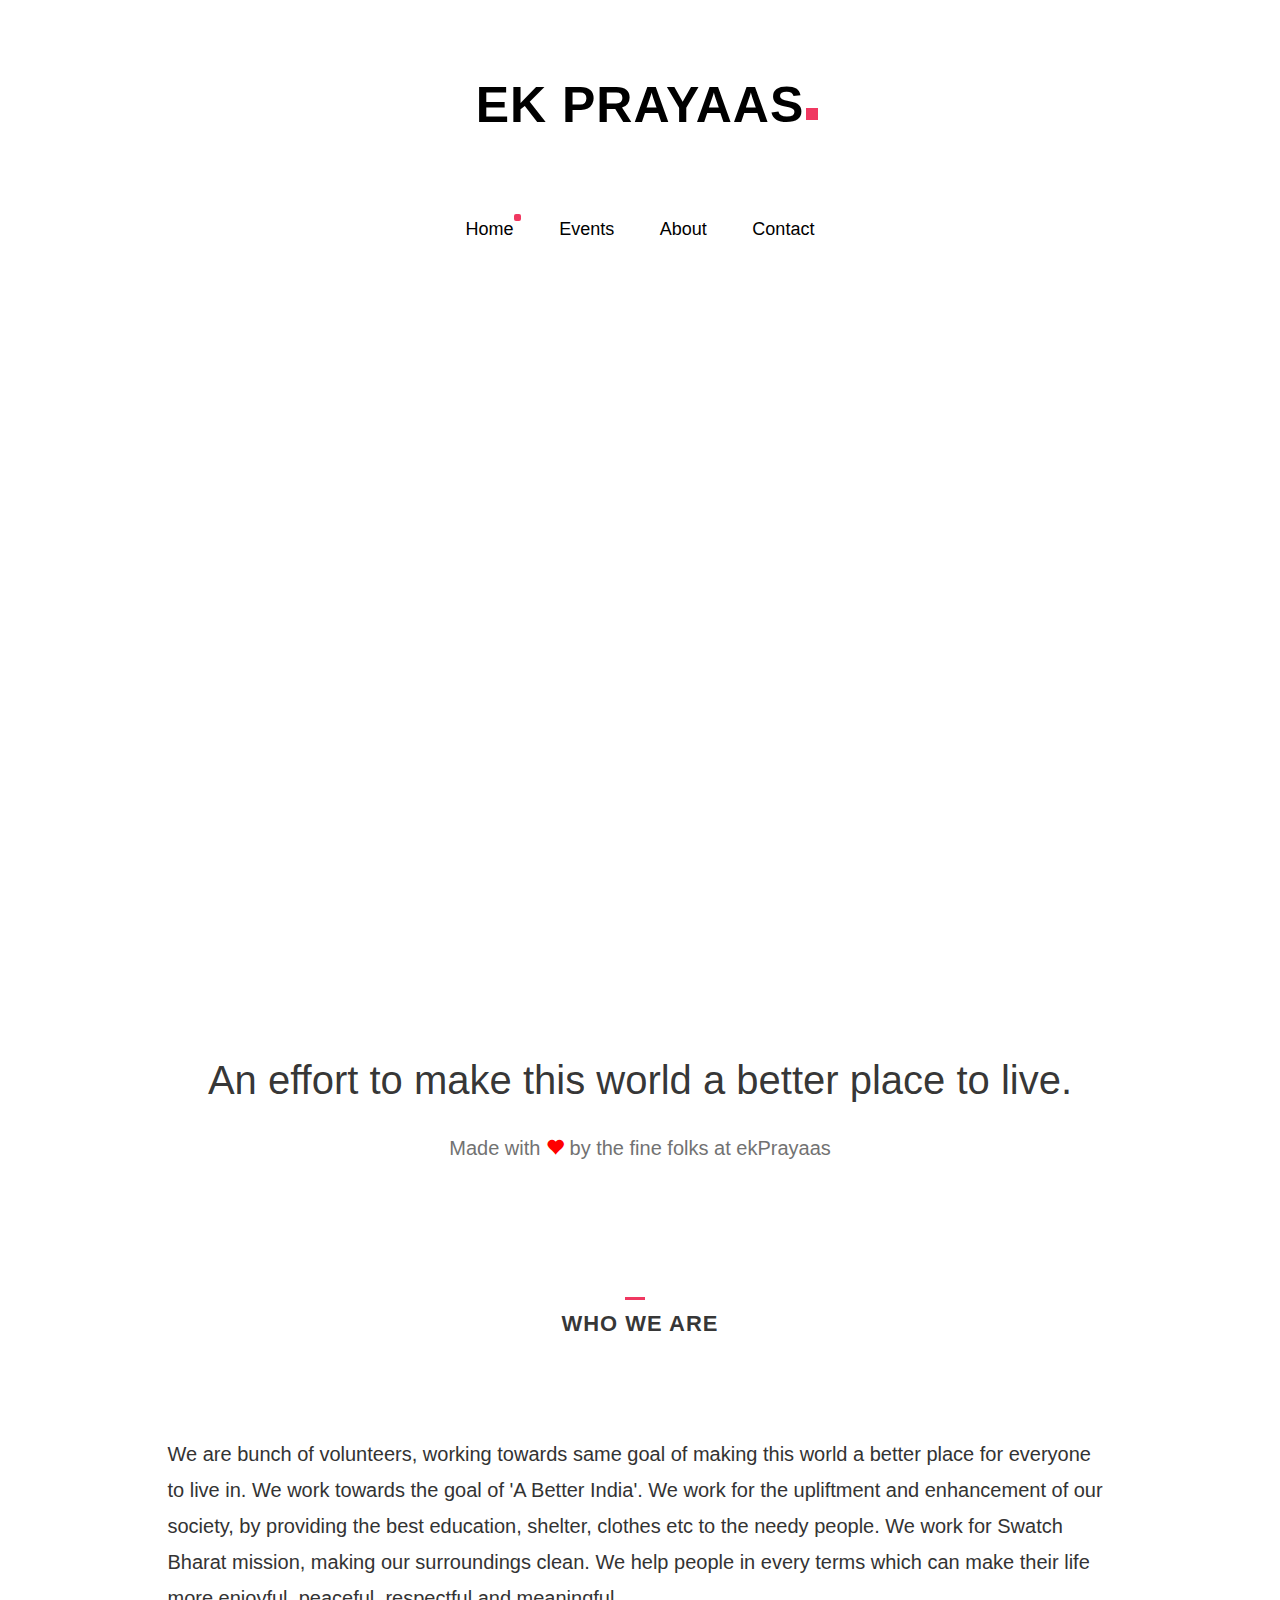
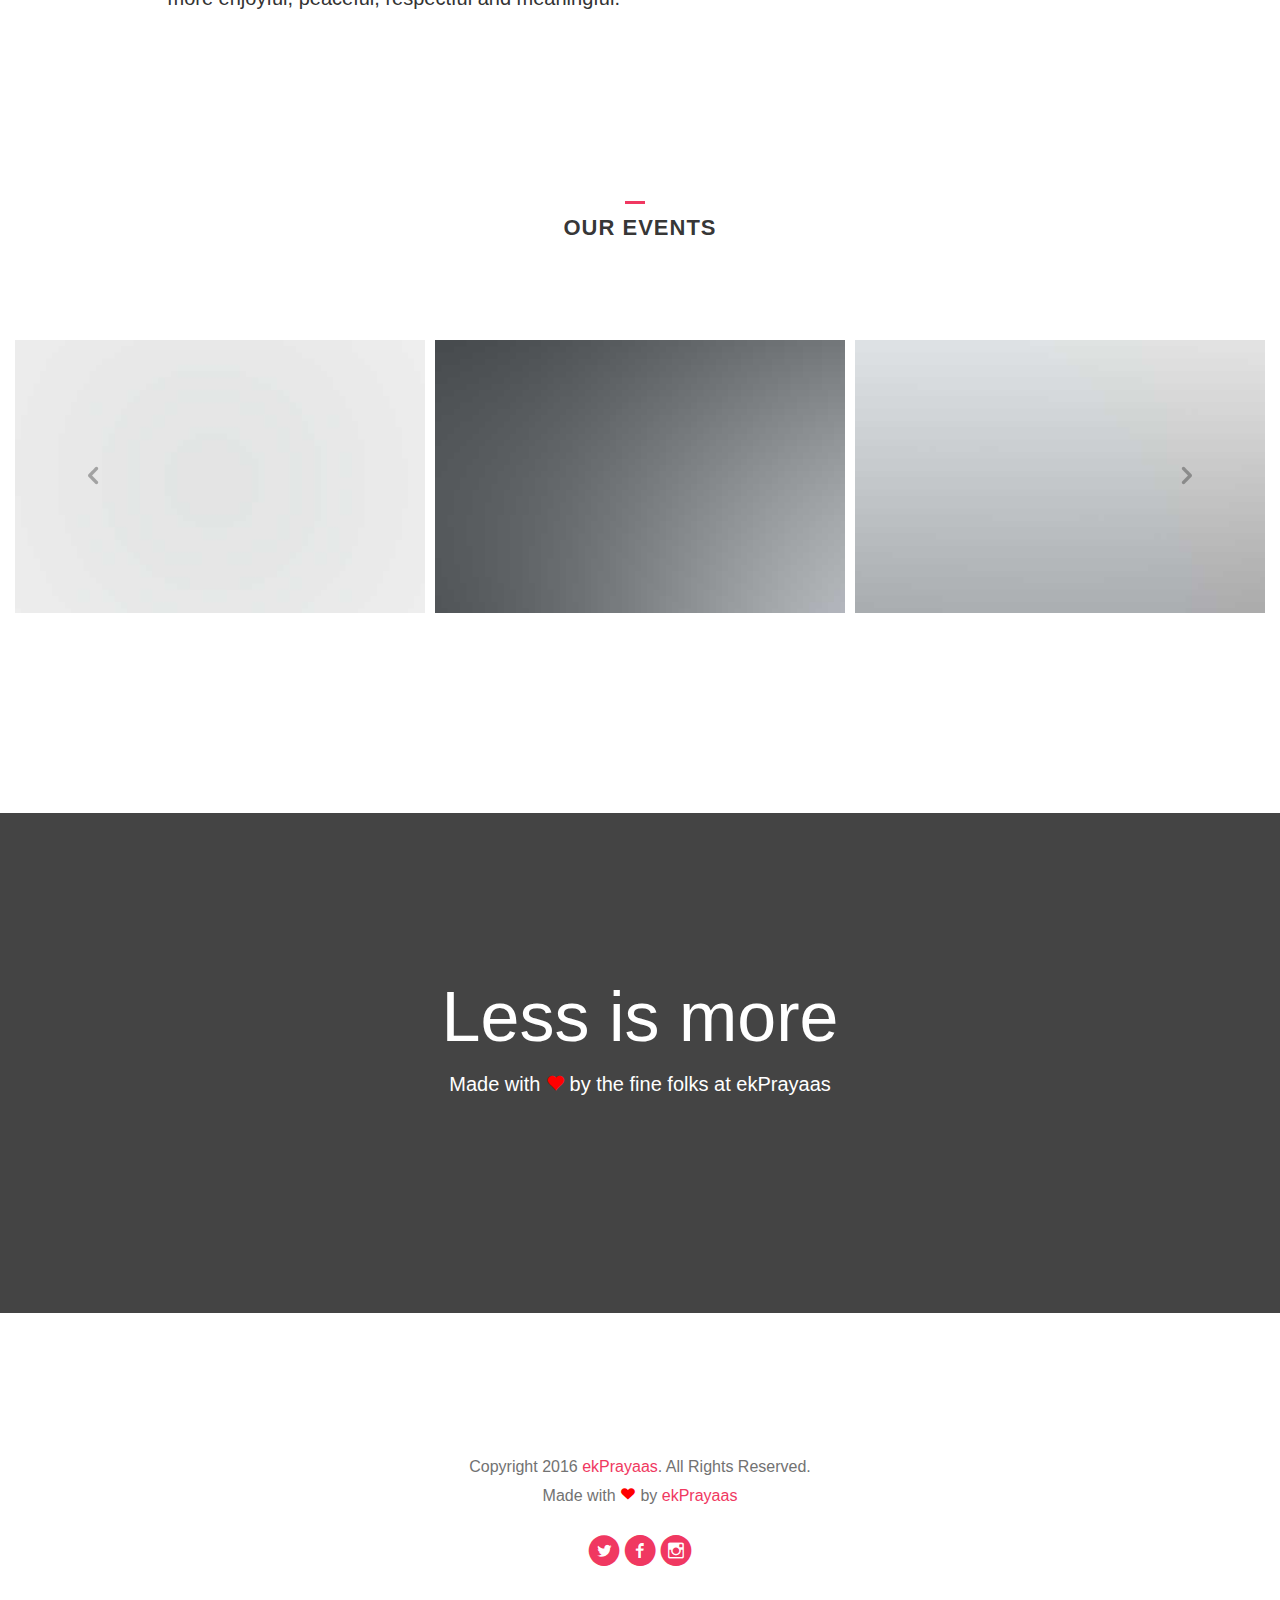
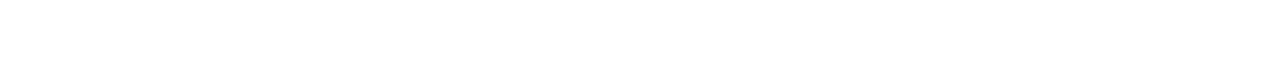
==== index.html @ 781385af "BAsic templating First Commit :D" ====
<!DOCTYPE html>
<!--[if lt IE 7]>      <html class="no-js lt-ie9 lt-ie8 lt-ie7"> <![endif]-->
<!--[if IE 7]>         <html class="no-js lt-ie9 lt-ie8"> <![endif]-->
<!--[if IE 8]>         <html class="no-js lt-ie9"> <![endif]-->
<!--[if gt IE 8]><!--> <html class="no-js"> <!--<![endif]-->
	<head>
	<meta charset="utf-8">
	<meta http-equiv="X-UA-Compatible" content="IE=edge">
	<title>Ek prayaas &mdash; An initiative by we and you.</title>
	<meta name="viewport" content="width=device-width, initial-scale=1">
	<meta name="description" content="Ek Prayaas- An initiatiive by we and you" />
	<meta name="keywords" content="ngo, pryaas, helping hands" />
	<meta name="author" content="Shilpi Agrawal" />


	<!-- Facebook and Twitter integration -->
	<meta property="og:title" content=""/>
	<meta property="og:image" content=""/>
	<meta property="og:url" content=""/>
	<meta property="og:site_name" content=""/>
	<meta property="og:description" content=""/>
	<meta name="twitter:title" content="" />
	<meta name="twitter:image" content="" />
	<meta name="twitter:url" content="" />
	<meta name="twitter:card" content="" />

	<!-- Place favicon.ico and apple-touch-icon.png in the root directory -->
	<link rel="shortcut icon" href="favicon.ico">

	<!-- <link href='https://fonts.googleapis.com/css?family=Roboto:400,100,300,700' rel='stylesheet' type='text/css'> -->

	<!-- Animate.css -->
	<link rel="stylesheet" href="css/animate.css">
	<!-- Icomoon Icon Fonts-->
	<link rel="stylesheet" href="css/icomoon.css">
	<!-- Bootstrap  -->
	<link rel="stylesheet" href="css/bootstrap.css">
	<!-- Owl Carousel -->
	<link rel="stylesheet" href="css/owl.carousel.min.css">
	<link rel="stylesheet" href="css/owl.theme.default.min.css">

	<link rel="stylesheet" href="css/style.css">


	<!-- Modernizr JS -->
	<script src="js/modernizr-2.6.2.min.js"></script>
	<!-- FOR IE9 below -->
	<!--[if lt IE 9]>
	<script src="js/respond.min.js"></script>
	<![endif]-->

	</head>
	<body>
	<header>
		<div class="container text-center">
			<div class="fh5co-navbar-brand">
				<a class="fh5co-logo" href="index.html">Ek Prayaas</a>
			</div>
			<nav id="fh5co-main-nav" role="navigation">
				<ul>
					<li><a href="index.html" class="active">Home</a></li>
					<li><a href="events.html">Events</a></li>
					<!-- <li><a href="services.html">Services</a></li> -->
					<li><a href="about.html">About</a></li>
					<li><a href="contact.html">Contact</a></li>
				</ul>
			</nav>
		</div>
	</header>

	<div class="owl-carousel owl-carousel1 owl-carousel-fullwidth fh5co-light-arrow animate-box" data-animate-effect="fadeIn">
		<div class="item"><a href="images/featured-1.jpg" class="image-popup"><img src="images/featured-1.jpg" alt="image"></a></div>
		<div class="item"><a href="images/featured-2.jpg" class="image-popup"><img src="images/featured-2.jpg" alt="image"></a></div>
	</div>

	<div id="fh5co-intro-section">
		<div class="container">
			<div class="row">
				<div class="col-md-12 text-center">
					<h2>An effort to make this world a better place to live.</h2>
					<p>Made with <span class="glyphicon glyphicon-heart red"></span> by the fine folks at ekPrayaas</p>
				</div>
			</div>
		</div>
	</div><!-- end fh5co-intro-section -->
	<div id="fh5co-common-section">
		<div class="container">
			<div class="heading-section text-center">
				<h2>Who we are</h2>
			</div>
			<div class="row about">
				<div class="col-md-10 col-md-offset-1">
					<div class="desc">
						We are bunch of volunteers, working towards same goal of making this world a better place for everyone to live in.
						We work towards the goal of 'A Better India'. We work for the upliftment and enhancement of our society, by providing
						the best education, shelter, clothes etc to the needy people. We work for Swatch Bharat mission, making our surroundings clean.
						We help people in every terms which can make their life more enjoyful, peaceful, respectful and meaningful.
					</div>
				</div>
			</div>
		</div>
	</div><!-- end fh5co-common-section -->
	<!-- <div class="fh5co-parallax" style="background-image: url(images/hero-1.jpg);" data-stellar-background-ratio="0.5">
		<div class="overlay"></div>
		<div class="container">
			<div class="row">
				<div class="col-md-8 col-md-offset-2 col-sm-12 col-sm-offset-0 col-xs-12 col-xs-offset-0 text-center fh5co-table">
					<div class="fh5co-intro fh5co-table-cell">
						<h1 class="text-center">Create more Themes</h1>
						<p>Made with love by the fine folks at <a href="http://freehtml5.co">FreeHTML5.co</a></p>
					</div>
				</div>
			</div>
		</div>
	</div> <!-- end: fh5co-parallax -->
	<!-- <div id="fh5co-services-section">
		<div class="container">
			<div class="heading-section text-center">
				<h2>Our Services</h2>
			</div>
			<div class="row">
				<div class="col-md-4 col-sm-6">
					<div class="fh5co-services-right">
						<div class="fh5co-table2 text-center">
							<div class="fh5co-table-cell2">
								<i class="icon-heart3"></i>
							</div>
						</div>
						<div class="holder-section">
							<h3>Crafted With Love</h3>
							<p>Far far away, behind the word mountains, far from the countries Vokalia </p>
						</div>
					</div>
					<div class="fh5co-services-right">
						<div class="fh5co-table2 fh5co-table2-color-2 text-center">
							<div class="fh5co-table-cell2">
								<i class="icon-laptop"></i>
							</div>
						</div>
						<div class="holder-section">
							<h3>Web Design</h3>
							<p>Far far away, behind the word mountains, far from the countries Vokalia </p>
						</div>
					</div>
					<div class="fh5co-services-right">
						<div class="fh5co-table2 fh5co-table2-color-3 text-center">
							<div class="fh5co-table-cell2">
								<i class="icon-video"></i>
							</div>
						</div>
						<div class="holder-section">
							<h3>Video Editing</h3>
							<p>Far far away, behind the word mountains, far from the countries Vokalia </p>
						</div>
					</div>
				</div>

				<div class="col-md-4 text-center">
					<div class="fhco-hero2">
						<img class="img-responsive" src="images/iphone6.png" alt="iphone6">
					</div>
				</div>

				<div class="col-md-4 col-sm-6">
					<div class="fh5co-services">
						<div class="fh5co-table2 fh5co-table2-color-4 text-center">
							<div class="fh5co-table-cell2">
								<i class="icon-mobile"></i>
							</div>
						</div>
						<div class="holder-section">
							<h3>Mobile Optimization</h3>
							<p>Far far away, behind the word mountains, far from the countries Vokalia </p>
						</div>
					</div>
					<div class="fh5co-services">
						<div class="fh5co-table2 fh5co-table2-color-5 text-center">
							<div class="fh5co-table-cell2">
								<i class="icon-gears"></i>
							</div>
						</div>
						<div class="holder-section">
							<h3>SEO</h3>
							<p>Far far away, behind the word mountains, far from the countries Vokalia </p>
						</div>
					</div>
					<div class="fh5co-services">
						<div class="fh5co-table2 fh5co-table2-color-6 text-center">
							<div class="fh5co-table-cell2">
								<i class="icon-piechart"></i>
							</div>
						</div>
						<div class="holder-section">
							<h3>Web Analytic</h3>
							<p>Far far away, behind the word mountains, far from the countries Vokalia </p>
						</div>
					</div>
				</div>
			</div>
		</div>
	</div> --> <!-- end: fh5co-services-section -->
	<div id="fh5co-featured-work-section">
		<div class="container-fluid">
			<div class="heading-section text-center">
				<h2>Our Events</h2>
			</div>
			<div class="owl-carousel owl-carousel2">
				<div class="item">
					<!-- <a href="#" class="image-popup"> -->
					<img src="images/portfolio_pic1.jpg" alt="image">
					<a href="#" class="pop-up-overlay text-center">
					</a>
				</div>
				<div class="item">
					<img src="images/portfolio_pic2.jpg" alt="image">
					<a href="#" class="pop-up-overlay pop-up-overlay-color-2 text-center">
					</a>
				</div>
				<div class="item">
					<!-- <a href="#" class="image-popup"> -->
					<img src="images/portfolio_pic3.jpg" alt="image">
					<!-- </a> -->
					<a href="#" class="pop-up-overlay pop-up-overlay-color-3 text-center">
					</a>
				</div>
				<div class="item">
					<!-- <a href="#" class="image-popup"> -->
					<img src="images/portfolio_pic4.jpg" alt="image">
					<!-- </a> -->
					<a href="#" class="pop-up-overlay pop-up-overlay-color-4 text-center">
					</a>
				</div>
				<div class="item">
					<!-- <a href="#" class="image-popup"> -->
					<img src="images/portfolio_pic5.jpg" alt="image">
					<!-- </a> -->
					<a href="#" class="pop-up-overlay text-center">
					</a>
				</div>
				<div class="item">
					<!-- <a href="#" class="image-popup"> -->
					<img src="images/portfolio_pic6.jpg" alt="image">
					<!-- </a> -->
					<a href="#" class="pop-up-overlay pop-up-overlay-color-2 text-center">
					</a>
				</div>
				<div class="item">
					<!-- <a href="#" class="image-popup"> -->
					<img src="images/portfolio_pic7.jpg" alt="image">
					<!-- </a> -->
					<a href="#" class="pop-up-overlay text-center">
					</a>
				</div>
				<div class="item">
					<!-- <a href="#" class="image-popup"> -->
					<img src="images/portfolio_pic8.jpg" alt="image">
					<!-- </a> -->
					<a href="#" class="pop-up-overlay pop-up-overlay-color-3 text-center">
					</a>
				</div>
				<div class="item">
					<!-- <a href="#" class="image-popup"> -->
					<img src="images/portfolio_pic9.jpg" alt="image">
					<!-- </a> -->
					<a class="pop-up-overlay pop-up-overlay-color-4 text-center">
					</a>
				</div>
			</div>
		</div>
	</div><!-- end fh5co-featured-work-section -->
	<!-- <div id="fh5co-blog-section">
		<div class="container">
			<div class="heading-section text-center">
				<h2>Recent Blog</h2>
			</div>
			<div class="row">
				<div class="col-md-4 blog-section">
					<span>03 <small>July 2016</small></span>
					<h3><a href="#">Mourntains countries Vokalia</a></h3>
					<p>Far far away, behind the word mountains, far from the countries Vokalia, there live the blind texts.</p>
					<a class="btn btn-primary" href="#">Read More</a>
				</div>
				<div class="col-md-4 blog-section">
					<span>02 <small>July 2016</small></span>
					<h3><a href="#">Mourntains countries Vokalia</a></h3>
					<p>Far far away, behind the word mountains, far from the countries Vokalia, there live the blind texts.</p>
					<a class="btn btn-primary" href="#">Read More</a>
				</div>
				<div class="col-md-4 blog-section">
					<span>01 <small>July 2016</small></span>
					<h3><a href="#">Mourntains countries Vokalia</a></h3>
					<p>Far far away, behind the word mountains, far from the countries Vokalia, there live the blind texts.</p>
					<a class="btn btn-primary" href="#">Read More</a>
				</div>
			</div>
		</div>
	</div><!-- end: fh5co-blog-section -->
	<div class="fh5co-parallax" style="background-image: url(images/hero-2.jpg);" data-stellar-background-ratio="0.5">
		<div class="overlay"></div>
		<div class="container">
			<div class="row">
				<div class="col-md-8 col-md-offset-2 col-sm-12 col-sm-offset-0 col-xs-12 col-xs-offset-0 text-center fh5co-table">
					<div class="fh5co-intro fh5co-table-cell">
						<h1 class="text-center">Less is more</h1>
					  <p>Made with <span class="glyphicon glyphicon-heart red"></span> by the fine folks at ekPrayaas</p>
					</div>
				</div>
			</div>
		</div>
	</div><!-- end: fh5co-parallax -->
	<footer>
		<div id="footer" class="fh5co-border-line">
			<div class="container">
				<div class="row">
					<div class="col-md-8 col-md-offset-2 text-center">
						<p>Copyright 2016 <a href="index.html">ekPrayaas</a>. All Rights Reserved. <br>Made with <i class="icon-heart3 love red"></i> by <a href="index.html" target="_blank">ekPrayaas</a>
						<p class="fh5co-social-icons">
							<a href="#"><i class="icon-twitter-with-circle"></i></a>
							<a href="#"><i class="icon-facebook-with-circle"></i></a>
							<a href="#"><i class="icon-instagram-with-circle"></i></a>
						</p>
					</div>
				</div>
			</div>
		</div>
	</footer>

	<!-- jQuery -->
	<script src="js/jquery.min.js"></script>
	<!-- jQuery Easing -->
	<script src="js/jquery.easing.1.3.js"></script>
	<!-- Bootstrap -->
	<script src="js/bootstrap.min.js"></script>
	<!-- Waypoints -->
	<script src="js/jquery.waypoints.min.js"></script>
	<!-- Owl carousel -->
	<script src="js/owl.carousel.min.js"></script>
	<!-- Stellar -->
	<script src="js/jquery.stellar.min.js"></script>

	<!-- Main JS (Do not remove) -->
	<script src="js/main.js"></script>

	</body>
</html>
---- css/icomoon.css ----
@font-face {
    font-family: 'icomoon';
    src:    url('fonts/icomoon.eot?1oniuf');
    src:    url('fonts/icomoon.eot?1oniuf#iefix') format('embedded-opentype'),
        url('fonts/icomoon.ttf?1oniuf') format('truetype'),
        url('fonts/icomoon.woff?1oniuf') format('woff'),
        url('fonts/icomoon.svg?1oniuf#icomoon') format('svg');
    font-weight: normal;
    font-style: normal;
}

[class^="icon-"], [class*=" icon-"] {
    /* use !important to prevent issues with browser extensions that change fonts */
    font-family: 'icomoon' !important;
    speak: none;
    font-style: normal;
    font-weight: normal;
    font-variant: normal;
    text-transform: none;
    line-height: 1;

    /* Better Font Rendering =========== */
    -webkit-font-smoothing: antialiased;
    -moz-osx-font-smoothing: grayscale;
}

.icon-mobile:before {
    content: "\e000";
}
.icon-laptop:before {
    content: "\e001";
}
.icon-desktop:before {
    content: "\e002";
}
.icon-tablet:before {
    content: "\e003";
}
.icon-phone:before {
    content: "\e004";
}
.icon-document:before {
    content: "\e005";
}
.icon-documents:before {
    content: "\e006";
}
.icon-search:before {
    content: "\e007";
}
.icon-clipboard:before {
    content: "\e008";
}
.icon-newspaper:before {
    content: "\e009";
}
.icon-notebook:before {
    content: "\e00a";
}
.icon-book-open:before {
    content: "\e00b";
}
.icon-browser:before {
    content: "\e00c";
}
.icon-calendar:before {
    content: "\e00d";
}
.icon-presentation:before {
    content: "\e00e";
}
.icon-picture:before {
    content: "\e00f";
}
.icon-pictures:before {
    content: "\e010";
}
.icon-video:before {
    content: "\e011";
}
.icon-camera:before {
    content: "\e012";
}
.icon-printer:before {
    content: "\e013";
}
.icon-toolbox:before {
    content: "\e014";
}
.icon-briefcase:before {
    content: "\e015";
}
.icon-wallet:before {
    content: "\e016";
}
.icon-gift:before {
    content: "\e017";
}
.icon-bargraph:before {
    content: "\e018";
}
.icon-grid:before {
    content: "\e019";
}
.icon-expand:before {
    content: "\e01a";
}
.icon-focus:before {
    content: "\e01b";
}
.icon-edit:before {
    content: "\e01c";
}
.icon-adjustments:before {
    content: "\e01d";
}
.icon-ribbon:before {
    content: "\e01e";
}
.icon-hourglass:before {
    content: "\e01f";
}
.icon-lock:before {
    content: "\e020";
}
.icon-megaphone:before {
    content: "\e021";
}
.icon-shield:before {
    content: "\e022";
}
.icon-trophy:before {
    content: "\e023";
}
.icon-flag:before {
    content: "\e024";
}
.icon-map:before {
    content: "\e025";
}
.icon-puzzle:before {
    content: "\e026";
}
.icon-basket:before {
    content: "\e027";
}
.icon-envelope:before {
    content: "\e028";
}
.icon-streetsign:before {
    content: "\e029";
}
.icon-telescope:before {
    content: "\e02a";
}
.icon-gears:before {
    content: "\e02b";
}
.icon-key:before {
    content: "\e02c";
}
.icon-paperclip:before {
    content: "\e02d";
}
.icon-attachment:before {
    content: "\e02e";
}
.icon-pricetags:before {
    content: "\e02f";
}
.icon-lightbulb:before {
    content: "\e030";
}
.icon-layers:before {
    content: "\e031";
}
.icon-pencil:before {
    content: "\e032";
}
.icon-tools:before {
    content: "\e033";
}
.icon-tools-2:before {
    content: "\e034";
}
.icon-scissors:before {
    content: "\e035";
}
.icon-paintbrush:before {
    content: "\e036";
}
.icon-magnifying-glass:before {
    content: "\e037";
}
.icon-circle-compass:before {
    content: "\e038";
}
.icon-linegraph:before {
    content: "\e039";
}
.icon-mic:before {
    content: "\e03a";
}
.icon-strategy:before {
    content: "\e03b";
}
.icon-beaker:before {
    content: "\e03c";
}
.icon-caution:before {
    content: "\e03d";
}
.icon-recycle:before {
    content: "\e03e";
}
.icon-anchor:before {
    content: "\e03f";
}
.icon-profile-male:before {
    content: "\e040";
}
.icon-profile-female:before {
    content: "\e041";
}
.icon-bike:before {
    content: "\e042";
}
.icon-wine:before {
    content: "\e043";
}
.icon-hotairballoon:before {
    content: "\e044";
}
.icon-globe:before {
    content: "\e045";
}
.icon-genius:before {
    content: "\e046";
}
.icon-map-pin:before {
    content: "\e047";
}
.icon-dial:before {
    content: "\e048";
}
.icon-chat:before {
    content: "\e049";
}
.icon-heart:before {
    content: "\e04a";
}
.icon-cloud:before {
    content: "\e04b";
}
.icon-upload:before {
    content: "\e04c";
}
.icon-download:before {
    content: "\e04d";
}
.icon-target:before {
    content: "\e04e";
}
.icon-hazardous:before {
    content: "\e04f";
}
.icon-piechart:before {
    content: "\e050";
}
.icon-speedometer:before {
    content: "\e051";
}
.icon-global:before {
    content: "\e052";
}
.icon-compass:before {
    content: "\e053";
}
.icon-lifesaver:before {
    content: "\e054";
}
.icon-clock:before {
    content: "\e055";
}
.icon-aperture:before {
    content: "\e056";
}
.icon-quote:before {
    content: "\e057";
}
.icon-scope:before {
    content: "\e058";
}
.icon-alarmclock:before {
    content: "\e059";
}
.icon-refresh:before {
    content: "\e05a";
}
.icon-happy:before {
    content: "\e05b";
}
.icon-sad:before {
    content: "\e05c";
}
.icon-facebook:before {
    content: "\e05d";
}
.icon-twitter:before {
    content: "\e05e";
}
.icon-googleplus:before {
    content: "\e05f";
}
.icon-rss:before {
    content: "\e060";
}
.icon-tumblr:before {
    content: "\e061";
}
.icon-linkedin:before {
    content: "\e062";
}
.icon-dribbble:before {
    content: "\e063";
}
.icon-box2:before {
    content: "\ea82";
}
.icon-write:before {
    content: "\ea83";
}
.icon-clock2:before {
    content: "\ea84";
}
.icon-reply2:before {
    content: "\ea85";
}
.icon-reply-all2:before {
    content: "\ea86";
}
.icon-forward2:before {
    content: "\ea87";
}
.icon-flag2:before {
    content: "\ea88";
}
.icon-search2:before {
    content: "\ea89";
}
.icon-trash2:before {
    content: "\ea8a";
}
.icon-envelope2:before {
    content: "\ea8b";
}
.icon-bubble:before {
    content: "\ea8c";
}
.icon-bubbles:before {
    content: "\ea8d";
}
.icon-user2:before {
    content: "\ea8e";
}
.icon-users2:before {
    content: "\ea8f";
}
.icon-cloud2:before {
    content: "\ea90";
}
.icon-download2:before {
    content: "\ea91";
}
.icon-upload2:before {
    content: "\ea92";
}
.icon-rain:before {
    content: "\ea93";
}
.icon-sun:before {
    content: "\ea94";
}
.icon-moon2:before {
    content: "\ea95";
}
.icon-bell2:before {
    content: "\ea96";
}
.icon-folder2:before {
    content: "\ea97";
}
.icon-pin2:before {
    content: "\ea98";
}
.icon-sound2:before {
    content: "\ea99";
}
.icon-microphone:before {
    content: "\ea9a";
}
.icon-camera2:before {
    content: "\ea9b";
}
.icon-image2:before {
    content: "\ea9c";
}
.icon-cog2:before {
    content: "\ea9d";
}
.icon-calendar2:before {
    content: "\ea9e";
}
.icon-book2:before {
    content: "\ea9f";
}
.icon-map-marker:before {
    content: "\eaa0";
}
.icon-store:before {
    content: "\eaa1";
}
.icon-support:before {
    content: "\eaa2";
}
.icon-tag2:before {
    content: "\eaa3";
}
.icon-heart2:before {
    content: "\eaa4";
}
.icon-video-camera:before {
    content: "\eaa5";
}
.icon-trophy2:before {
    content: "\eaa6";
}
.icon-cart:before {
    content: "\eaa7";
}
.icon-eye2:before {
    content: "\eaa8";
}
.icon-cancel:before {
    content: "\eaa9";
}
.icon-chart:before {
    content: "\eaaa";
}
.icon-target2:before {
    content: "\eaab";
}
.icon-printer2:before {
    content: "\eaac";
}
.icon-location2:before {
    content: "\eaad";
}
.icon-bookmark2:before {
    content: "\eaae";
}
.icon-monitor:before {
    content: "\eaaf";
}
.icon-cross2:before {
    content: "\eab0";
}
.icon-plus2:before {
    content: "\eab1";
}
.icon-left:before {
    content: "\eab2";
}
.icon-up:before {
    content: "\eab3";
}
.icon-browser2:before {
    content: "\eab4";
}
.icon-windows:before {
    content: "\eab5";
}
.icon-switch2:before {
    content: "\eab6";
}
.icon-dashboard:before {
    content: "\eab7";
}
.icon-play:before {
    content: "\eab8";
}
.icon-fast-forward:before {
    content: "\eab9";
}
.icon-next:before {
    content: "\eaba";
}
.icon-refresh2:before {
    content: "\eabb";
}
.icon-film:before {
    content: "\eabc";
}
.icon-home2:before {
    content: "\eabd";
}
.icon-add-to-list:before {
    content: "\e901";
}
.icon-classic-computer:before {
    content: "\e902";
}
.icon-controller-fast-backward:before {
    content: "\e903";
}
.icon-creative-commons-attribution:before {
    content: "\e904";
}
.icon-creative-commons-noderivs:before {
    content: "\e905";
}
.icon-creative-commons-noncommercial-eu:before {
    content: "\e906";
}
.icon-creative-commons-noncommercial-us:before {
    content: "\e907";
}
.icon-creative-commons-public-domain:before {
    content: "\e908";
}
.icon-creative-commons-remix:before {
    content: "\e909";
}
.icon-creative-commons-share:before {
    content: "\e90a";
}
.icon-creative-commons-sharealike:before {
    content: "\e90b";
}
.icon-creative-commons:before {
    content: "\e90c";
}
.icon-document-landscape:before {
    content: "\e90d";
}
.icon-remove-user:before {
    content: "\e90e";
}
.icon-warning:before {
    content: "\e90f";
}
.icon-arrow-bold-down:before {
    content: "\e910";
}
.icon-arrow-bold-left:before {
    content: "\e911";
}
.icon-arrow-bold-right:before {
    content: "\e912";
}
.icon-arrow-bold-up:before {
    content: "\e913";
}
.icon-arrow-down:before {
    content: "\e914";
}
.icon-arrow-left:before {
    content: "\e915";
}
.icon-arrow-long-down:before {
    content: "\e916";
}
.icon-arrow-long-left:before {
    content: "\e917";
}
.icon-arrow-long-right:before {
    content: "\e918";
}
.icon-arrow-long-up:before {
    content: "\e919";
}
.icon-arrow-right:before {
    content: "\e91a";
}
.icon-arrow-up:before {
    content: "\e91b";
}
.icon-arrow-with-circle-down:before {
    content: "\e91c";
}
.icon-arrow-with-circle-left:before {
    content: "\e91d";
}
.icon-arrow-with-circle-right:before {
    content: "\e91e";
}
.icon-arrow-with-circle-up:before {
    content: "\e91f";
}
.icon-bookmark:before {
    content: "\e920";
}
.icon-bookmarks:before {
    content: "\e921";
}
.icon-chevron-down:before {
    content: "\e922";
}
.icon-chevron-left:before {
    content: "\e923";
}
.icon-chevron-right:before {
    content: "\e924";
}
.icon-chevron-small-down:before {
    content: "\e925";
}
.icon-chevron-small-left:before {
    content: "\e926";
}
.icon-chevron-small-right:before {
    content: "\e927";
}
.icon-chevron-small-up:before {
    content: "\e928";
}
.icon-chevron-thin-down:before {
    content: "\e929";
}
.icon-chevron-thin-left:before {
    content: "\e92a";
}
.icon-chevron-thin-right:before {
    content: "\e92b";
}
.icon-chevron-thin-up:before {
    content: "\e92c";
}
.icon-chevron-up:before {
    content: "\e92d";
}
.icon-chevron-with-circle-down:before {
    content: "\e92e";
}
.icon-chevron-with-circle-left:before {
    content: "\e92f";
}
.icon-chevron-with-circle-right:before {
    content: "\e930";
}
.icon-chevron-with-circle-up:before {
    content: "\e931";
}
.icon-cloud3:before {
    content: "\e932";
}
.icon-controller-fast-forward:before {
    content: "\e933";
}
.icon-controller-jump-to-start:before {
    content: "\e934";
}
.icon-controller-next:before {
    content: "\e935";
}
.icon-controller-paus:before {
    content: "\e936";
}
.icon-controller-play:before {
    content: "\e937";
}
.icon-controller-record:before {
    content: "\e938";
}
.icon-controller-stop:before {
    content: "\e939";
}
.icon-controller-volume:before {
    content: "\e93a";
}
.icon-dot-single:before {
    content: "\e93b";
}
.icon-dots-three-horizontal:before {
    content: "\e93c";
}
.icon-dots-three-vertical:before {
    content: "\e93d";
}
.icon-dots-two-horizontal:before {
    content: "\e93e";
}
.icon-dots-two-vertical:before {
    content: "\e93f";
}
.icon-download3:before {
    content: "\e940";
}
.icon-emoji-flirt:before {
    content: "\e941";
}
.icon-flow-branch:before {
    content: "\e942";
}
.icon-flow-cascade:before {
    content: "\e943";
}
.icon-flow-line:before {
    content: "\e944";
}
.icon-flow-parallel:before {
    content: "\e945";
}
.icon-flow-tree:before {
    content: "\e946";
}
.icon-install:before {
    content: "\e947";
}
.icon-layers2:before {
    content: "\e948";
}
.icon-open-book:before {
    content: "\e949";
}
.icon-resize-100:before {
    content: "\e94a";
}
.icon-resize-full-screen:before {
    content: "\e94b";
}
.icon-save:before {
    content: "\e94c";
}
.icon-select-arrows:before {
    content: "\e94d";
}
.icon-sound-mute:before {
    content: "\e94e";
}
.icon-sound:before {
    content: "\e94f";
}
.icon-trash:before {
    content: "\e950";
}
.icon-triangle-down:before {
    content: "\e951";
}
.icon-triangle-left:before {
    content: "\e952";
}
.icon-triangle-right:before {
    content: "\e953";
}
.icon-triangle-up:before {
    content: "\e954";
}
.icon-uninstall:before {
    content: "\e955";
}
.icon-upload-to-cloud:before {
    content: "\e956";
}
.icon-upload3:before {
    content: "\e957";
}
.icon-add-user:before {
    content: "\e958";
}
.icon-address:before {
    content: "\e959";
}
.icon-adjust:before {
    content: "\e95a";
}
.icon-air:before {
    content: "\e95b";
}
.icon-aircraft-landing:before {
    content: "\e95c";
}
.icon-aircraft-take-off:before {
    content: "\e95d";
}
.icon-aircraft:before {
    content: "\e95e";
}
.icon-align-bottom:before {
    content: "\e95f";
}
.icon-align-horizontal-middle:before {
    content: "\e960";
}
.icon-align-left:before {
    content: "\e961";
}
.icon-align-right:before {
    content: "\e962";
}
.icon-align-top:before {
    content: "\e963";
}
.icon-align-vertical-middle:before {
    content: "\e964";
}
.icon-archive:before {
    content: "\e965";
}
.icon-area-graph:before {
    content: "\e966";
}
.icon-attachment2:before {
    content: "\e967";
}
.icon-awareness-ribbon:before {
    content: "\e968";
}
.icon-back-in-time:before {
    content: "\e969";
}
.icon-back:before {
    content: "\e96a";
}
.icon-bar-graph:before {
    content: "\e96b";
}
.icon-battery:before {
    content: "\e96c";
}
.icon-beamed-note:before {
    content: "\e96d";
}
.icon-bell:before {
    content: "\e96e";
}
.icon-blackboard:before {
    content: "\e96f";
}
.icon-block:before {
    content: "\e970";
}
.icon-book:before {
    content: "\e971";
}
.icon-bowl:before {
    content: "\e972";
}
.icon-box:before {
    content: "\e973";
}
.icon-briefcase2:before {
    content: "\e974";
}
.icon-browser3:before {
    content: "\e975";
}
.icon-brush:before {
    content: "\e976";
}
.icon-bucket:before {
    content: "\e977";
}
.icon-cake:before {
    content: "\e978";
}
.icon-calculator:before {
    content: "\e979";
}
.icon-calendar3:before {
    content: "\e97a";
}
.icon-camera3:before {
    content: "\e97b";
}
.icon-ccw:before {
    content: "\e97c";
}
.icon-chat2:before {
    content: "\e97d";
}
.icon-check:before {
    content: "\e97e";
}
.icon-circle-with-cross:before {
    content: "\e97f";
}
.icon-circle-with-minus:before {
    content: "\e980";
}
.icon-circle-with-plus:before {
    content: "\e981";
}
.icon-circle:before {
    content: "\e982";
}
.icon-circular-graph:before {
    content: "\e983";
}
.icon-clapperboard:before {
    content: "\e984";
}
.icon-clipboard2:before {
    content: "\e985";
}
.icon-clock3:before {
    content: "\e986";
}
.icon-code:before {
    content: "\e987";
}
.icon-cog:before {
    content: "\e988";
}
.icon-colours:before {
    content: "\e989";
}
.icon-compass2:before {
    content: "\e98a";
}
.icon-copy:before {
    content: "\e98b";
}
.icon-credit-card:before {
    content: "\e98c";
}
.icon-credit:before {
    content: "\e98d";
}
.icon-cross:before {
    content: "\e98e";
}
.icon-cup:before {
    content: "\e98f";
}
.icon-cw:before {
    content: "\e990";
}
.icon-cycle:before {
    content: "\e991";
}
.icon-database:before {
    content: "\e992";
}
.icon-dial-pad:before {
    content: "\e993";
}
.icon-direction:before {
    content: "\e994";
}
.icon-document2:before {
    content: "\e995";
}
.icon-documents2:before {
    content: "\e996";
}
.icon-drink:before {
    content: "\e997";
}
.icon-drive:before {
    content: "\e998";
}
.icon-drop:before {
    content: "\e999";
}
.icon-edit2:before {
    content: "\e99a";
}
.icon-email:before {
    content: "\e99b";
}
.icon-emoji-happy:before {
    content: "\e99c";
}
.icon-emoji-neutral:before {
    content: "\e99d";
}
.icon-emoji-sad:before {
    content: "\e99e";
}
.icon-erase:before {
    content: "\e99f";
}
.icon-eraser:before {
    content: "\e9a0";
}
.icon-export:before {
    content: "\e9a1";
}
.icon-eye:before {
    content: "\e9a2";
}
.icon-feather:before {
    content: "\e9a3";
}
.icon-flag3:before {
    content: "\e9a4";
}
.icon-flash:before {
    content: "\e9a5";
}
.icon-flashlight:before {
    content: "\e9a6";
}
.icon-flat-brush:before {
    content: "\e9a7";
}
.icon-folder-images:before {
    content: "\e9a8";
}
.icon-folder-music:before {
    content: "\e9a9";
}
.icon-folder-video:before {
    content: "\e9aa";
}
.icon-folder:before {
    content: "\e9ab";
}
.icon-forward:before {
    content: "\e9ac";
}
.icon-funnel:before {
    content: "\e9ad";
}
.icon-game-controller:before {
    content: "\e9ae";
}
.icon-gauge:before {
    content: "\e9af";
}
.icon-globe2:before {
    content: "\e9b0";
}
.icon-graduation-cap:before {
    content: "\e9b1";
}
.icon-grid2:before {
    content: "\e9b2";
}
.icon-hair-cross:before {
    content: "\e9b3";
}
.icon-hand:before {
    content: "\e9b4";
}
.icon-heart-outlined:before {
    content: "\e9b5";
}
.icon-heart3:before {
    content: "\e9b6";
}
.icon-help-with-circle:before {
    content: "\e9b7";
}
.icon-help:before {
    content: "\e9b8";
}
.icon-home:before {
    content: "\e9b9";
}
.icon-hour-glass:before {
    content: "\e9ba";
}
.icon-image-inverted:before {
    content: "\e9bb";
}
.icon-image:before {
    content: "\e9bc";
}
.icon-images:before {
    content: "\e9bd";
}
.icon-inbox:before {
    content: "\e9be";
}
.icon-infinity:before {
    content: "\e9bf";
}
.icon-info-with-circle:before {
    content: "\e9c0";
}
.icon-info:before {
    content: "\e9c1";
}
.icon-key2:before {
    content: "\e9c2";
}
.icon-keyboard:before {
    content: "\e9c3";
}
.icon-lab-flask:before {
    content: "\e9c4";
}
.icon-landline:before {
    content: "\e9c5";
}
.icon-language:before {
    content: "\e9c6";
}
.icon-laptop2:before {
    content: "\e9c7";
}
.icon-leaf:before {
    content: "\e9c8";
}
.icon-level-down:before {
    content: "\e9c9";
}
.icon-level-up:before {
    content: "\e9ca";
}
.icon-lifebuoy:before {
    content: "\e9cb";
}
.icon-light-bulb:before {
    content: "\e9cc";
}
.icon-light-down:before {
    content: "\e9cd";
}
.icon-light-up:before {
    content: "\e9ce";
}
.icon-line-graph:before {
    content: "\e9cf";
}
.icon-link:before {
    content: "\e9d0";
}
.icon-list:before {
    content: "\e9d1";
}
.icon-location-pin:before {
    content: "\e9d2";
}
.icon-location:before {
    content: "\e9d3";
}
.icon-lock-open:before {
    content: "\e9d4";
}
.icon-lock2:before {
    content: "\e9d5";
}
.icon-log-out:before {
    content: "\e9d6";
}
.icon-login:before {
    content: "\e9d7";
}
.icon-loop:before {
    content: "\e9d8";
}
.icon-magnet:before {
    content: "\e9d9";
}
.icon-magnifying-glass2:before {
    content: "\e9da";
}
.icon-mail:before {
    content: "\e9db";
}
.icon-man:before {
    content: "\e9dc";
}
.icon-map2:before {
    content: "\e9dd";
}
.icon-mask:before {
    content: "\e9de";
}
.icon-medal:before {
    content: "\e9df";
}
.icon-megaphone2:before {
    content: "\e9e0";
}
.icon-menu:before {
    content: "\e9e1";
}
.icon-message:before {
    content: "\e9e2";
}
.icon-mic2:before {
    content: "\e9e3";
}
.icon-minus:before {
    content: "\e9e4";
}
.icon-mobile2:before {
    content: "\e9e5";
}
.icon-modern-mic:before {
    content: "\e9e6";
}
.icon-moon:before {
    content: "\e9e7";
}
.icon-mouse:before {
    content: "\e9e8";
}
.icon-music:before {
    content: "\e9e9";
}
.icon-network:before {
    content: "\e9ea";
}
.icon-new-message:before {
    content: "\e9eb";
}
.icon-new:before {
    content: "\e9ec";
}
.icon-news:before {
    content: "\e9ed";
}
.icon-note:before {
    content: "\e9ee";
}
.icon-notification:before {
    content: "\e9ef";
}
.icon-old-mobile:before {
    content: "\e9f0";
}
.icon-old-phone:before {
    content: "\e9f1";
}
.icon-palette:before {
    content: "\e9f2";
}
.icon-paper-plane:before {
    content: "\e9f3";
}
.icon-pencil2:before {
    content: "\e9f4";
}
.icon-phone2:before {
    content: "\e9f5";
}
.icon-pie-chart:before {
    content: "\e9f6";
}
.icon-pin:before {
    content: "\e9f7";
}
.icon-plus:before {
    content: "\e9f8";
}
.icon-popup:before {
    content: "\e9f9";
}
.icon-power-plug:before {
    content: "\e9fa";
}
.icon-price-ribbon:before {
    content: "\e9fb";
}
.icon-price-tag:before {
    content: "\e9fc";
}
.icon-print:before {
    content: "\e9fd";
}
.icon-progress-empty:before {
    content: "\e9fe";
}
.icon-progress-full:before {
    content: "\e9ff";
}
.icon-progress-one:before {
    content: "\ea00";
}
.icon-progress-two:before {
    content: "\ea01";
}
.icon-publish:before {
    content: "\ea02";
}
.icon-quote2:before {
    content: "\ea03";
}
.icon-radio:before {
    content: "\ea04";
}
.icon-reply-all:before {
    content: "\ea05";
}
.icon-reply:before {
    content: "\ea06";
}
.icon-retweet:before {
    content: "\ea07";
}
.icon-rocket:before {
    content: "\ea08";
}
.icon-round-brush:before {
    content: "\ea09";
}
.icon-rss2:before {
    content: "\ea0a";
}
.icon-ruler:before {
    content: "\ea0b";
}
.icon-scissors2:before {
    content: "\ea0c";
}
.icon-share-alternitive:before {
    content: "\ea0d";
}
.icon-share:before {
    content: "\ea0e";
}
.icon-shareable:before {
    content: "\ea0f";
}
.icon-shield2:before {
    content: "\ea10";
}
.icon-shop:before {
    content: "\ea11";
}
.icon-shopping-bag:before {
    content: "\ea12";
}
.icon-shopping-basket:before {
    content: "\ea13";
}
.icon-shopping-cart:before {
    content: "\ea14";
}
.icon-shuffle:before {
    content: "\ea15";
}
.icon-signal:before {
    content: "\ea16";
}
.icon-sound-mix:before {
    content: "\ea17";
}
.icon-sports-club:before {
    content: "\ea18";
}
.icon-spreadsheet:before {
    content: "\ea19";
}
.icon-squared-cross:before {
    content: "\ea1a";
}
.icon-squared-minus:before {
    content: "\ea1b";
}
.icon-squared-plus:before {
    content: "\ea1c";
}
.icon-star-outlined:before {
    content: "\ea1d";
}
.icon-star:before {
    content: "\ea1e";
}
.icon-stopwatch:before {
    content: "\ea1f";
}
.icon-suitcase:before {
    content: "\ea20";
}
.icon-swap:before {
    content: "\ea21";
}
.icon-sweden:before {
    content: "\ea22";
}
.icon-switch:before {
    content: "\ea23";
}
.icon-tablet2:before {
    content: "\ea24";
}
.icon-tag:before {
    content: "\ea25";
}
.icon-text-document-inverted:before {
    content: "\ea26";
}
.icon-text-document:before {
    content: "\ea27";
}
.icon-text:before {
    content: "\ea28";
}
.icon-thermometer:before {
    content: "\ea29";
}
.icon-thumbs-down:before {
    content: "\ea2a";
}
.icon-thumbs-up:before {
    content: "\ea2b";
}
.icon-thunder-cloud:before {
    content: "\ea2c";
}
.icon-ticket:before {
    content: "\ea2d";
}
.icon-time-slot:before {
    content: "\ea2e";
}
.icon-tools2:before {
    content: "\ea2f";
}
.icon-traffic-cone:before {
    content: "\ea30";
}
.icon-tree:before {
    content: "\ea31";
}
.icon-trophy3:before {
    content: "\ea32";
}
.icon-tv:before {
    content: "\ea33";
}
.icon-typing:before {
    content: "\ea34";
}
.icon-unread:before {
    content: "\ea35";
}
.icon-untag:before {
    content: "\ea36";
}
.icon-user:before {
    content: "\ea37";
}
.icon-users:before {
    content: "\ea38";
}
.icon-v-card:before {
    content: "\ea39";
}
.icon-video2:before {
    content: "\ea3a";
}
.icon-vinyl:before {
    content: "\ea3b";
}
.icon-voicemail:before {
    content: "\ea3c";
}
.icon-wallet2:before {
    content: "\ea3d";
}
.icon-water:before {
    content: "\ea3e";
}
.icon-500px-with-circle:before {
    content: "\ea3f";
}
.icon-500px:before {
    content: "\ea40";
}
.icon-basecamp:before {
    content: "\ea41";
}
.icon-behance:before {
    content: "\ea42";
}
.icon-creative-cloud:before {
    content: "\ea43";
}
.icon-dropbox:before {
    content: "\ea44";
}
.icon-evernote:before {
    content: "\ea45";
}
.icon-flattr:before {
    content: "\ea46";
}
.icon-foursquare:before {
    content: "\ea47";
}
.icon-google-drive:before {
    content: "\ea48";
}
.icon-google-hangouts:before {
    content: "\ea49";
}
.icon-grooveshark:before {
    content: "\ea4a";
}
.icon-icloud:before {
    content: "\ea4b";
}
.icon-mixi:before {
    content: "\ea4c";
}
.icon-onedrive:before {
    content: "\ea4d";
}
.icon-paypal:before {
    content: "\ea4e";
}
.icon-picasa:before {
    content: "\ea4f";
}
.icon-qq:before {
    content: "\ea50";
}
.icon-rdio-with-circle:before {
    content: "\ea51";
}
.icon-renren:before {
    content: "\ea52";
}
.icon-scribd:before {
    content: "\ea53";
}
.icon-sina-weibo:before {
    content: "\ea54";
}
.icon-skype-with-circle:before {
    content: "\ea55";
}
.icon-skype:before {
    content: "\ea56";
}
.icon-slideshare:before {
    content: "\ea57";
}
.icon-smashing:before {
    content: "\ea58";
}
.icon-soundcloud:before {
    content: "\ea59";
}
.icon-spotify-with-circle:before {
    content: "\ea5a";
}
.icon-spotify:before {
    content: "\ea5b";
}
.icon-swarm:before {
    content: "\ea5c";
}
.icon-vine-with-circle:before {
    content: "\ea5d";
}
.icon-vine:before {
    content: "\ea5e";
}
.icon-vk-alternitive:before {
    content: "\ea5f";
}
.icon-vk-with-circle:before {
    content: "\ea60";
}
.icon-vk:before {
    content: "\ea61";
}
.icon-xing-with-circle:before {
    content: "\ea62";
}
.icon-xing:before {
    content: "\ea63";
}
.icon-yelp:before {
    content: "\ea64";
}
.icon-dribbble-with-circle:before {
    content: "\ea65";
}
.icon-dribbble2:before {
    content: "\ea66";
}
.icon-facebook-with-circle:before {
    content: "\ea67";
}
.icon-facebook2:before {
    content: "\ea68";
}
.icon-flickr-with-circle:before {
    content: "\ea69";
}
.icon-flickr:before {
    content: "\ea6a";
}
.icon-github-with-circle:before {
    content: "\ea6b";
}
.icon-github:before {
    content: "\ea6c";
}
.icon-google-with-circle:before {
    content: "\ea6d";
}
.icon-google:before {
    content: "\ea6e";
}
.icon-instagram-with-circle:before {
    content: "\ea6f";
}
.icon-instagram:before {
    content: "\ea70";
}
.icon-lastfm-with-circle:before {
    content: "\ea71";
}
.icon-lastfm:before {
    content: "\ea72";
}
.icon-linkedin-with-circle:before {
    content: "\ea73";
}
.icon-linkedin2:before {
    content: "\ea74";
}
.icon-pinterest-with-circle:before {
    content: "\ea75";
}
.icon-pinterest:before {
    content: "\ea76";
}
.icon-rdio:before {
    content: "\ea77";
}
.icon-stumbleupon-with-circle:before {
    content: "\ea78";
}
.icon-stumbleupon:before {
    content: "\ea79";
}
.icon-tumblr-with-circle:before {
    content: "\ea7a";
}
.icon-tumblr2:before {
    content: "\ea7b";
}
.icon-twitter-with-circle:before {
    content: "\ea7c";
}
.icon-twitter2:before {
    content: "\ea7d";
}
.icon-vimeo-with-circle:before {
    content: "\ea7e";
}
.icon-vimeo:before {
    content: "\ea7f";
}
.icon-youtube-with-circle:before {
    content: "\ea80";
}
.icon-youtube:before {
    content: "\ea81";
}
.icon-home3:before {
    content: "\eabe";
}
.icon-home22:before {
    content: "\eabf";
}
.icon-home32:before {
    content: "\eac0";
}
.icon-office:before {
    content: "\eac1";
}
.icon-newspaper2:before {
    content: "\eac2";
}
.icon-pencil3:before {
    content: "\eac3";
}
.icon-pencil22:before {
    content: "\eac4";
}
.icon-quill:before {
    content: "\eac5";
}
.icon-pen:before {
    content: "\eac6";
}
.icon-blog:before {
    content: "\eac7";
}
.icon-eyedropper:before {
    content: "\eac8";
}
.icon-droplet:before {
    content: "\eac9";
}
.icon-paint-format:before {
    content: "\eaca";
}
.icon-image3:before {
    content: "\eacb";
}
.icon-images2:before {
    content: "\eacc";
}
.icon-camera4:before {
    content: "\eacd";
}
.icon-headphones:before {
    content: "\eace";
}
.icon-music2:before {
    content: "\eacf";
}
.icon-play2:before {
    content: "\ead0";
}
.icon-film2:before {
    content: "\ead1";
}
.icon-video-camera2:before {
    content: "\ead2";
}
.icon-dice:before {
    content: "\ead3";
}
.icon-pacman:before {
    content: "\ead4";
}
.icon-spades:before {
    content: "\ead5";
}
.icon-clubs:before {
    content: "\ead6";
}
.icon-diamonds:before {
    content: "\ead7";
}
.icon-bullhorn:before {
    content: "\ead8";
}
.icon-connection:before {
    content: "\ead9";
}
.icon-podcast:before {
    content: "\eada";
}
.icon-feed:before {
    content: "\eadb";
}
.icon-mic3:before {
    content: "\eadc";
}
.icon-book3:before {
    content: "\eadd";
}
.icon-books:before {
    content: "\eade";
}
.icon-library:before {
    content: "\eadf";
}
.icon-file-text:before {
    content: "\eae0";
}
.icon-profile:before {
    content: "\eae1";
}
.icon-file-empty:before {
    content: "\eae2";
}
.icon-files-empty:before {
    content: "\eae3";
}
.icon-file-text2:before {
    content: "\eae4";
}
.icon-file-picture:before {
    content: "\eae5";
}
.icon-file-music:before {
    content: "\eae6";
}
.icon-file-play:before {
    content: "\eae7";
}
.icon-file-video:before {
    content: "\eae8";
}
.icon-file-zip:before {
    content: "\eae9";
}
.icon-copy2:before {
    content: "\eaea";
}
.icon-paste:before {
    content: "\eaeb";
}
.icon-stack:before {
    content: "\eaec";
}
.icon-folder3:before {
    content: "\eaed";
}
.icon-folder-open:before {
    content: "\eaee";
}
.icon-folder-plus:before {
    content: "\eaef";
}
.icon-folder-minus:before {
    content: "\eaf0";
}
.icon-folder-download:before {
    content: "\eaf1";
}
.icon-folder-upload:before {
    content: "\eaf2";
}
.icon-price-tag2:before {
    content: "\eaf3";
}
.icon-price-tags:before {
    content: "\eaf4";
}
.icon-barcode:before {
    content: "\eaf5";
}
.icon-qrcode:before {
    content: "\eaf6";
}
.icon-ticket2:before {
    content: "\eaf7";
}
.icon-cart2:before {
    content: "\eaf8";
}
.icon-coin-dollar:before {
    content: "\eaf9";
}
.icon-coin-euro:before {
    content: "\eafa";
}
.icon-coin-pound:before {
    content: "\eafb";
}
.icon-coin-yen:before {
    content: "\eafc";
}
.icon-credit-card2:before {
    content: "\eafd";
}
.icon-calculator2:before {
    content: "\eafe";
}
.icon-lifebuoy2:before {
    content: "\eaff";
}
.icon-phone3:before {
    content: "\eb00";
}
.icon-phone-hang-up:before {
    content: "\eb01";
}
.icon-address-book:before {
    content: "\eb02";
}
.icon-envelop:before {
    content: "\eb03";
}
.icon-pushpin:before {
    content: "\eb04";
}
.icon-location3:before {
    content: "\eb05";
}
.icon-location22:before {
    content: "\eb06";
}
.icon-compass3:before {
    content: "\eb07";
}
.icon-compass22:before {
    content: "\eb08";
}
.icon-map3:before {
    content: "\eb09";
}
.icon-map22:before {
    content: "\eb0a";
}
.icon-history:before {
    content: "\eb0b";
}
.icon-clock4:before {
    content: "\eb0c";
}
.icon-clock22:before {
    content: "\eb0d";
}
.icon-alarm:before {
    content: "\eb0e";
}
.icon-bell3:before {
    content: "\eb0f";
}
.icon-stopwatch2:before {
    content: "\eb10";
}
.icon-calendar4:before {
    content: "\eb11";
}
.icon-printer3:before {
    content: "\eb12";
}
.icon-keyboard2:before {
    content: "\eb13";
}
.icon-display:before {
    content: "\eb14";
}
.icon-laptop3:before {
    content: "\eb15";
}
.icon-mobile3:before {
    content: "\eb16";
}
.icon-mobile22:before {
    content: "\eb17";
}
.icon-tablet3:before {
    content: "\eb18";
}
.icon-tv2:before {
    content: "\eb19";
}
.icon-drawer:before {
    content: "\eb1a";
}
.icon-drawer2:before {
    content: "\eb1b";
}
.icon-box-add:before {
    content: "\eb1c";
}
.icon-box-remove:before {
    content: "\eb1d";
}
.icon-download4:before {
    content: "\eb1e";
}
.icon-upload4:before {
    content: "\eb1f";
}
.icon-floppy-disk:before {
    content: "\eb20";
}
.icon-drive2:before {
    content: "\eb21";
}
.icon-database2:before {
    content: "\eb22";
}
.icon-undo:before {
    content: "\eb23";
}
.icon-redo:before {
    content: "\eb24";
}
.icon-undo2:before {
    content: "\eb25";
}
.icon-redo2:before {
    content: "\eb26";
}
.icon-forward3:before {
    content: "\eb27";
}
.icon-reply3:before {
    content: "\eb28";
}
.icon-bubble2:before {
    content: "\eb29";
}
.icon-bubbles2:before {
    content: "\eb2a";
}
.icon-bubbles22:before {
    content: "\eb2b";
}
.icon-bubble22:before {
    content: "\eb2c";
}
.icon-bubbles3:before {
    content: "\eb2d";
}
.icon-bubbles4:before {
    content: "\eb2e";
}
.icon-user3:before {
    content: "\eb2f";
}
.icon-users3:before {
    content: "\eb30";
}
.icon-user-plus:before {
    content: "\eb31";
}
.icon-user-minus:before {
    content: "\eb32";
}
.icon-user-check:before {
    content: "\eb33";
}
.icon-user-tie:before {
    content: "\eb34";
}
.icon-quotes-left:before {
    content: "\eb35";
}
.icon-quotes-right:before {
    content: "\eb36";
}
.icon-hour-glass2:before {
    content: "\eb37";
}
.icon-spinner:before {
    content: "\eb38";
}
.icon-spinner2:before {
    content: "\eb39";
}
.icon-spinner3:before {
    content: "\eb3a";
}
.icon-spinner4:before {
    content: "\eb3b";
}
.icon-spinner5:before {
    content: "\eb3c";
}
.icon-spinner6:before {
    content: "\eb3d";
}
.icon-spinner7:before {
    content: "\eb3e";
}
.icon-spinner8:before {
    content: "\eb3f";
}
.icon-spinner9:before {
    content: "\eb40";
}
.icon-spinner10:before {
    content: "\eb41";
}
.icon-spinner11:before {
    content: "\eb42";
}
.icon-binoculars:before {
    content: "\eb43";
}
.icon-search3:before {
    content: "\eb44";
}
.icon-zoom-in:before {
    content: "\eb45";
}
.icon-zoom-out:before {
    content: "\eb46";
}
.icon-enlarge:before {
    content: "\eb47";
}
.icon-shrink:before {
    content: "\eb48";
}
.icon-enlarge2:before {
    content: "\eb49";
}
.icon-shrink2:before {
    content: "\eb4a";
}
.icon-key3:before {
    content: "\eb4b";
}
.icon-key22:before {
    content: "\eb4c";
}
.icon-lock3:before {
    content: "\eb4d";
}
.icon-unlocked:before {
    content: "\eb4e";
}
.icon-wrench:before {
    content: "\eb4f";
}
.icon-equalizer:before {
    content: "\eb50";
}
.icon-equalizer2:before {
    content: "\eb51";
}
.icon-cog3:before {
    content: "\eb52";
}
.icon-cogs:before {
    content: "\eb53";
}
.icon-hammer:before {
    content: "\eb54";
}
.icon-magic-wand:before {
    content: "\eb55";
}
.icon-aid-kit:before {
    content: "\eb56";
}
.icon-bug:before {
    content: "\eb57";
}
.icon-pie-chart2:before {
    content: "\eb58";
}
.icon-stats-dots:before {
    content: "\eb59";
}
.icon-stats-bars:before {
    content: "\eb5a";
}
.icon-stats-bars2:before {
    content: "\eb5b";
}
.icon-trophy4:before {
    content: "\eb5c";
}
.icon-gift2:before {
    content: "\eb5d";
}
.icon-glass:before {
    content: "\eb5e";
}
.icon-glass2:before {
    content: "\eb5f";
}
.icon-mug:before {
    content: "\eb60";
}
.icon-spoon-knife:before {
    content: "\eb61";
}
.icon-leaf2:before {
    content: "\eb62";
}
.icon-rocket2:before {
    content: "\eb63";
}
.icon-meter:before {
    content: "\eb64";
}
.icon-meter2:before {
    content: "\eb65";
}
.icon-hammer2:before {
    content: "\eb66";
}
.icon-fire:before {
    content: "\eb67";
}
.icon-lab:before {
    content: "\eb68";
}
.icon-magnet2:before {
    content: "\eb69";
}
.icon-bin:before {
    content: "\eb6a";
}
.icon-bin2:before {
    content: "\eb6b";
}
.icon-briefcase3:before {
    content: "\eb6c";
}
.icon-airplane:before {
    content: "\eb6d";
}
.icon-truck:before {
    content: "\eb6e";
}
.icon-road:before {
    content: "\eb6f";
}
.icon-accessibility:before {
    content: "\eb70";
}
.icon-target3:before {
    content: "\eb71";
}
.icon-shield3:before {
    content: "\eb72";
}
.icon-power:before {
    content: "\eb73";
}
.icon-switch3:before {
    content: "\eb74";
}
.icon-power-cord:before {
    content: "\eb75";
}
.icon-clipboard3:before {
    content: "\eb76";
}
.icon-list-numbered:before {
    content: "\eb77";
}
.icon-list2:before {
    content: "\eb78";
}
.icon-list22:before {
    content: "\eb79";
}
.icon-tree2:before {
    content: "\eb7a";
}
.icon-menu2:before {
    content: "\eb7b";
}
.icon-menu22:before {
    content: "\eb7c";
}
.icon-menu3:before {
    content: "\eb7d";
}
.icon-menu4:before {
    content: "\eb7e";
}
.icon-cloud4:before {
    content: "\eb7f";
}
.icon-cloud-download:before {
    content: "\eb80";
}
.icon-cloud-upload:before {
    content: "\eb81";
}
.icon-cloud-check:before {
    content: "\eb82";
}
.icon-download22:before {
    content: "\eb83";
}
.icon-upload22:before {
    content: "\eb84";
}
.icon-download32:before {
    content: "\eb85";
}
.icon-upload32:before {
    content: "\eb86";
}
.icon-sphere:before {
    content: "\eb87";
}
.icon-earth:before {
    content: "\eb88";
}
.icon-link2:before {
    content: "\eb89";
}
.icon-flag4:before {
    content: "\eb8a";
}
.icon-attachment3:before {
    content: "\eb8b";
}
.icon-eye3:before {
    content: "\eb8c";
}
.icon-eye-plus:before {
    content: "\eb8d";
}
.icon-eye-minus:before {
    content: "\eb8e";
}
.icon-eye-blocked:before {
    content: "\eb8f";
}
.icon-bookmark3:before {
    content: "\eb90";
}
.icon-bookmarks2:before {
    content: "\eb91";
}
.icon-sun2:before {
    content: "\eb92";
}
.icon-contrast:before {
    content: "\eb93";
}
.icon-brightness-contrast:before {
    content: "\eb94";
}
.icon-star-empty:before {
    content: "\eb95";
}
.icon-star-half:before {
    content: "\eb96";
}
.icon-star-full:before {
    content: "\eb97";
}
.icon-heart4:before {
    content: "\eb98";
}
.icon-heart-broken:before {
    content: "\eb99";
}
.icon-man2:before {
    content: "\eb9a";
}
.icon-woman:before {
    content: "\eb9b";
}
.icon-man-woman:before {
    content: "\eb9c";
}
.icon-happy2:before {
    content: "\eb9d";
}
.icon-happy22:before {
    content: "\eb9e";
}
.icon-smile:before {
    content: "\eb9f";
}
.icon-smile2:before {
    content: "\eba0";
}
.icon-tongue:before {
    content: "\eba1";
}
.icon-tongue2:before {
    content: "\eba2";
}
.icon-sad2:before {
    content: "\eba3";
}
.icon-sad22:before {
    content: "\eba4";
}
.icon-wink:before {
    content: "\eba5";
}
.icon-wink2:before {
    content: "\eba6";
}
.icon-grin:before {
    content: "\eba7";
}
.icon-grin2:before {
    content: "\eba8";
}
.icon-cool:before {
    content: "\eba9";
}
.icon-cool2:before {
    content: "\ebaa";
}
.icon-angry:before {
    content: "\ebab";
}
.icon-angry2:before {
    content: "\ebac";
}
.icon-evil:before {
    content: "\ebad";
}
.icon-evil2:before {
    content: "\ebae";
}
.icon-shocked:before {
    content: "\ebaf";
}
.icon-shocked2:before {
    content: "\ebb0";
}
.icon-baffled:before {
    content: "\ebb1";
}
.icon-baffled2:before {
    content: "\ebb2";
}
.icon-confused:before {
    content: "\ebb3";
}
.icon-confused2:before {
    content: "\ebb4";
}
.icon-neutral:before {
    content: "\ebb5";
}
.icon-neutral2:before {
    content: "\ebb6";
}
.icon-hipster:before {
    content: "\ebb7";
}
.icon-hipster2:before {
    content: "\ebb8";
}
.icon-wondering:before {
    content: "\ebb9";
}
.icon-wondering2:before {
    content: "\ebba";
}
.icon-sleepy:before {
    content: "\ebbb";
}
.icon-sleepy2:before {
    content: "\ebbc";
}
.icon-frustrated:before {
    content: "\ebbd";
}
.icon-frustrated2:before {
    content: "\ebbe";
}
.icon-crying:before {
    content: "\ebbf";
}
.icon-crying2:before {
    content: "\ebc0";
}
.icon-point-up:before {
    content: "\ebc1";
}
.icon-point-right:before {
    content: "\ebc2";
}
.icon-point-down:before {
    content: "\ebc3";
}
.icon-point-left:before {
    content: "\ebc4";
}
.icon-warning2:before {
    content: "\ebc5";
}
.icon-notification2:before {
    content: "\ebc6";
}
.icon-question:before {
    content: "\ebc7";
}
.icon-plus3:before {
    content: "\ebc8";
}
.icon-minus2:before {
    content: "\ebc9";
}
.icon-info2:before {
    content: "\ebca";
}
.icon-cancel-circle:before {
    content: "\ebcb";
}
.icon-blocked:before {
    content: "\ebcc";
}
.icon-cross3:before {
    content: "\ebcd";
}
.icon-checkmark:before {
    content: "\ebce";
}
.icon-checkmark2:before {
    content: "\ebcf";
}
.icon-spell-check:before {
    content: "\ebd0";
}
.icon-enter:before {
    content: "\ebd1";
}
.icon-exit:before {
    content: "\ebd2";
}
.icon-play22:before {
    content: "\ebd3";
}
.icon-pause:before {
    content: "\ebd4";
}
.icon-stop:before {
    content: "\ebd5";
}
.icon-previous:before {
    content: "\ebd6";
}
.icon-next2:before {
    content: "\ebd7";
}
.icon-backward:before {
    content: "\ebd8";
}
.icon-forward22:before {
    content: "\ebd9";
}
.icon-play3:before {
    content: "\ebda";
}
.icon-pause2:before {
    content: "\ebdb";
}
.icon-stop2:before {
    content: "\ebdc";
}
.icon-backward2:before {
    content: "\ebdd";
}
.icon-forward32:before {
    content: "\ebde";
}
.icon-first:before {
    content: "\ebdf";
}
.icon-last:before {
    content: "\ebe0";
}
.icon-previous2:before {
    content: "\ebe1";
}
.icon-next22:before {
    content: "\ebe2";
}
.icon-eject:before {
    content: "\ebe3";
}
.icon-volume-high:before {
    content: "\ebe4";
}
.icon-volume-medium:before {
    content: "\ebe5";
}
.icon-volume-low:before {
    content: "\ebe6";
}
.icon-volume-mute:before {
    content: "\ebe7";
}
.icon-volume-mute2:before {
    content: "\ebe8";
}
.icon-volume-increase:before {
    content: "\ebe9";
}
.icon-volume-decrease:before {
    content: "\ebea";
}
.icon-loop2:before {
    content: "\ebeb";
}
.icon-loop22:before {
    content: "\ebec";
}
.icon-infinite:before {
    content: "\ebed";
}
.icon-shuffle2:before {
    content: "\ebee";
}
.icon-arrow-up-left:before {
    content: "\ebef";
}
.icon-arrow-up2:before {
    content: "\ebf0";
}
.icon-arrow-up-right:before {
    content: "\ebf1";
}
.icon-arrow-right2:before {
    content: "\ebf2";
}
.icon-arrow-down-right:before {
    content: "\ebf3";
}
.icon-arrow-down2:before {
    content: "\ebf4";
}
.icon-arrow-down-left:before {
    content: "\ebf5";
}
.icon-arrow-left2:before {
    content: "\ebf6";
}
.icon-arrow-up-left2:before {
    content: "\ebf7";
}
.icon-arrow-up22:before {
    content: "\ebf8";
}
.icon-arrow-up-right2:before {
    content: "\ebf9";
}
.icon-arrow-right22:before {
    content: "\ebfa";
}
.icon-arrow-down-right2:before {
    content: "\ebfb";
}
.icon-arrow-down22:before {
    content: "\ebfc";
}
.icon-arrow-down-left2:before {
    content: "\ebfd";
}
.icon-arrow-left22:before {
    content: "\ebfe";
}
.icon-circle-up:before {
    content: "\e900";
}
.icon-circle-right:before {
    content: "\ebff";
}
.icon-circle-down:before {
    content: "\ec00";
}
.icon-circle-left:before {
    content: "\ec01";
}
.icon-tab:before {
    content: "\ec02";
}
.icon-move-up:before {
    content: "\ec03";
}
.icon-move-down:before {
    content: "\ec04";
}
.icon-sort-alpha-asc:before {
    content: "\ec05";
}
.icon-sort-alpha-desc:before {
    content: "\ec06";
}
.icon-sort-numeric-asc:before {
    content: "\ec07";
}
.icon-sort-numberic-desc:before {
    content: "\ec08";
}
.icon-sort-amount-asc:before {
    content: "\ec09";
}
.icon-sort-amount-desc:before {
    content: "\ec0a";
}
.icon-command:before {
    content: "\ec0b";
}
.icon-shift:before {
    content: "\ec0c";
}
.icon-ctrl:before {
    content: "\ec0d";
}
.icon-opt:before {
    content: "\ec0e";
}
.icon-checkbox-checked:before {
    content: "\ec0f";
}
.icon-checkbox-unchecked:before {
    content: "\ec10";
}
.icon-radio-checked:before {
    content: "\ec11";
}
.icon-radio-checked2:before {
    content: "\ec12";
}
.icon-radio-unchecked:before {
    content: "\ec13";
}
.icon-crop:before {
    content: "\ec14";
}
.icon-make-group:before {
    content: "\ec15";
}
.icon-ungroup:before {
    content: "\ec16";
}
.icon-scissors3:before {
    content: "\ec17";
}
.icon-filter:before {
    content: "\ec18";
}
.icon-font:before {
    content: "\ec19";
}
.icon-ligature:before {
    content: "\ec1a";
}
.icon-ligature2:before {
    content: "\ec1b";
}
.icon-text-height:before {
    content: "\ec1c";
}
.icon-text-width:before {
    content: "\ec1d";
}
.icon-font-size:before {
    content: "\ec1e";
}
.icon-bold:before {
    content: "\ec1f";
}
.icon-underline:before {
    content: "\ec20";
}
.icon-italic:before {
    content: "\ec21";
}
.icon-strikethrough:before {
    content: "\ec22";
}
.icon-omega:before {
    content: "\ec23";
}
.icon-sigma:before {
    content: "\ec24";
}
.icon-page-break:before {
    content: "\ec25";
}
.icon-superscript:before {
    content: "\ec26";
}
.icon-subscript:before {
    content: "\ec27";
}
.icon-superscript2:before {
    content: "\ec28";
}
.icon-subscript2:before {
    content: "\ec29";
}
.icon-text-color:before {
    content: "\ec2a";
}
.icon-pagebreak:before {
    content: "\ec2b";
}
.icon-clear-formatting:before {
    content: "\ec2c";
}
.icon-table:before {
    content: "\ec2d";
}
.icon-table2:before {
    content: "\ec2e";
}
.icon-insert-template:before {
    content: "\ec2f";
}
.icon-pilcrow:before {
    content: "\ec30";
}
.icon-ltr:before {
    content: "\ec31";
}
.icon-rtl:before {
    content: "\ec32";
}
.icon-section:before {
    content: "\ec33";
}
.icon-paragraph-left:before {
    content: "\ec34";
}
.icon-paragraph-center:before {
    content: "\ec35";
}
.icon-paragraph-right:before {
    content: "\ec36";
}
.icon-paragraph-justify:before {
    content: "\ec37";
}
.icon-indent-increase:before {
    content: "\ec38";
}
.icon-indent-decrease:before {
    content: "\ec39";
}
.icon-share2:before {
    content: "\ec3a";
}
.icon-new-tab:before {
    content: "\ec3b";
}
.icon-embed:before {
    content: "\ec3c";
}
.icon-embed2:before {
    content: "\ec3d";
}
.icon-terminal:before {
    content: "\ec3e";
}
.icon-share22:before {
    content: "\ec3f";
}
.icon-mail2:before {
    content: "\ec40";
}
.icon-mail22:before {
    content: "\ec41";
}
.icon-mail3:before {
    content: "\ec42";
}
.icon-mail4:before {
    content: "\ec43";
}
.icon-amazon:before {
    content: "\ec44";
}
.icon-google2:before {
    content: "\ec45";
}
.icon-google22:before {
    content: "\ec46";
}
.icon-google3:before {
    content: "\ec47";
}
.icon-google-plus:before {
    content: "\ec48";
}
.icon-google-plus2:before {
    content: "\ec49";
}
.icon-google-plus3:before {
    content: "\ec4a";
}
.icon-hangouts:before {
    content: "\ec4b";
}
.icon-google-drive2:before {
    content: "\ec4c";
}
.icon-facebook3:before {
    content: "\ec4d";
}
.icon-facebook22:before {
    content: "\ec4e";
}
.icon-instagram2:before {
    content: "\ec4f";
}
.icon-whatsapp:before {
    content: "\ec50";
}
.icon-spotify2:before {
    content: "\ec51";
}
.icon-telegram:before {
    content: "\ec52";
}
.icon-twitter3:before {
    content: "\ec53";
}
.icon-vine2:before {
    content: "\ec54";
}
.icon-vk2:before {
    content: "\ec55";
}
.icon-renren2:before {
    content: "\ec56";
}
.icon-sina-weibo2:before {
    content: "\ec57";
}
.icon-rss3:before {
    content: "\ec58";
}
.icon-rss22:before {
    content: "\ec59";
}
.icon-youtube2:before {
    content: "\ec5a";
}
.icon-youtube22:before {
    content: "\ec5b";
}
.icon-twitch:before {
    content: "\ec5c";
}
.icon-vimeo2:before {
    content: "\ec5d";
}
.icon-vimeo22:before {
    content: "\ec5e";
}
.icon-lanyrd:before {
    content: "\ec5f";
}
.icon-flickr2:before {
    content: "\ec60";
}
.icon-flickr22:before {
    content: "\ec61";
}
.icon-flickr3:before {
    content: "\ec62";
}
.icon-flickr4:before {
    content: "\ec63";
}
.icon-dribbble3:before {
    content: "\ec64";
}
.icon-behance2:before {
    content: "\ec65";
}
.icon-behance22:before {
    content: "\ec66";
}
.icon-deviantart:before {
    content: "\ec67";
}
.icon-500px2:before {
    content: "\ec68";
}
.icon-steam:before {
    content: "\ec69";
}
.icon-steam2:before {
    content: "\ec6a";
}
.icon-dropbox2:before {
    content: "\ec6b";
}
.icon-onedrive2:before {
    content: "\ec6c";
}
.icon-github2:before {
    content: "\ec6d";
}
.icon-npm:before {
    content: "\ec6e";
}
.icon-basecamp2:before {
    content: "\ec6f";
}
.icon-trello:before {
    content: "\ec70";
}
.icon-wordpress:before {
    content: "\ec71";
}
.icon-joomla:before {
    content: "\ec72";
}
.icon-ello:before {
    content: "\ec73";
}
.icon-blogger:before {
    content: "\ec74";
}
.icon-blogger2:before {
    content: "\ec75";
}
.icon-tumblr3:before {
    content: "\ec76";
}
.icon-tumblr22:before {
    content: "\ec77";
}
.icon-yahoo:before {
    content: "\ec78";
}
.icon-yahoo2:before {
    content: "\ec79";
}
.icon-tux:before {
    content: "\ec7a";
}
.icon-appleinc:before {
    content: "\ec7b";
}
.icon-finder:before {
    content: "\ec7c";
}
.icon-android:before {
    content: "\ec7d";
}
.icon-windows2:before {
    content: "\ec7e";
}
.icon-windows8:before {
    content: "\ec7f";
}
.icon-soundcloud2:before {
    content: "\ec80";
}
.icon-soundcloud22:before {
    content: "\ec81";
}
.icon-skype2:before {
    content: "\ec82";
}
.icon-reddit:before {
    content: "\ec83";
}
.icon-hackernews:before {
    content: "\ec84";
}
.icon-wikipedia:before {
    content: "\ec85";
}
.icon-linkedin3:before {
    content: "\ec86";
}
.icon-linkedin22:before {
    content: "\ec87";
}
.icon-lastfm2:before {
    content: "\ec88";
}
.icon-lastfm22:before {
    content: "\ec89";
}
.icon-delicious:before {
    content: "\ec8a";
}
.icon-stumbleupon2:before {
    content: "\ec8b";
}
.icon-stumbleupon22:before {
    content: "\ec8c";
}
.icon-stackoverflow:before {
    content: "\ec8d";
}
.icon-pinterest2:before {
    content: "\ec8e";
}
.icon-pinterest22:before {
    content: "\ec8f";
}
.icon-xing2:before {
    content: "\ec90";
}
.icon-xing22:before {
    content: "\ec91";
}
.icon-flattr2:before {
    content: "\ec92";
}
.icon-foursquare2:before {
    content: "\ec93";
}
.icon-yelp2:before {
    content: "\ec94";
}
.icon-paypal2:before {
    content: "\ec95";
}
.icon-chrome:before {
    content: "\ec96";
}
.icon-firefox:before {
    content: "\ec97";
}
.icon-IE:before {
    content: "\ec98";
}
.icon-edge:before {
    content: "\ec99";
}
.icon-safari:before {
    content: "\ec9a";
}
.icon-opera:before {
    content: "\ec9b";
}
.icon-file-pdf:before {
    content: "\ec9c";
}
.icon-file-openoffice:before {
    content: "\ec9d";
}
.icon-file-word:before {
    content: "\ec9e";
}
.icon-file-excel:before {
    content: "\ec9f";
}
.icon-libreoffice:before {
    content: "\eca0";
}
.icon-html-five:before {
    content: "\eca1";
}
.icon-html-five2:before {
    content: "\eca2";
}
.icon-css3:before {
    content: "\eca3";
}
.icon-git:before {
    content: "\eca4";
}
.icon-codepen:before {
    content: "\eca5";
}
.icon-svg:before {
    content: "\eca6";
}
.icon-IcoMoon:before {
    content: "\eca7";
}
---- css/style.css ----
@font-face {
  font-family: 'icomoon';
  src: url("../fonts/icomoon/icomoon.eot?srf3rx");
  src: url("../fonts/icomoon/icomoon.eot?srf3rx#iefix") format("embedded-opentype"), url("../fonts/icomoon/icomoon.ttf?srf3rx") format("truetype"), url("../fonts/icomoon/icomoon.woff?srf3rx") format("woff"), url("../fonts/icomoon/icomoon.svg?srf3rx#icomoon") format("svg");
  font-weight: normal;
  font-style: normal;
}
/* =======================================================
*
* 	Template Style
*	Edit this section
*
* ======================================================= */
body {
  font-family: "Roboto", Arial, serif;
  line-height: 1.8;
  font-size: 20px;
  font-weight: 300;
}

a {
  color: #F03861;
  -webkit-transition: 0.5s;
  -o-transition: 0.5s;
  transition: 0.5s;
}
a:hover {
  text-decoration: none;
  color: #F03861;
}
a:focus, a:active {
  outline: none;
}

p, span {
  margin-bottom: 1.5em;
  font-size: 20px;
  color: #727272;
  font-weight: 300;
  font-family: "Roboto", Arial, serif;
}

span {
  font-size: 18px;
  color: rgba(114, 114, 114, 0.8);
}

h1, h2, h3, h4, h5, h6 {
  color: rgba(0, 0, 0, 0.8);
  font-family: "Roboto", Arial, serif;
  font-weight: 300;
  margin: 0 0 30px 0;
}

::-webkit-selection {
  color: #fcfcfc;
  background: #f56f8d;
}

::-moz-selection {
  color: #fcfcfc;
  background: #f56f8d;
}

::selection {
  color: #fcfcfc;
  background: #f56f8d;
}

.btn {
  text-transform: uppercase;
  letter-spacing: 2px;
  -webkit-transition: 0.3s;
  -o-transition: 0.3s;
  transition: 0.3s;
}
.btn.btn-primary {
  background: #F03861;
  color: #fff;
  border: none !important;
  border: 2px solid transparent !important;
}
.btn.btn-primary:hover, .btn.btn-primary:active, .btn.btn-primary:focus {
  box-shadow: none;
  background: #F03861;
}
.btn:hover, .btn:active, .btn:focus {
  background: #393e46 !important;
  color: #fff;
  outline: none !important;
}
.btn.btn-default:hover, .btn.btn-default:focus, .btn.btn-default:active {
  border-color: transparent;
}

.heading-section {
  margin-bottom: 5em;
}
.heading-section h2 {
  position: relative;
  font-size: 22px;
  letter-spacing: 1px;
  text-transform: uppercase;
  font-weight: 700;
}
.heading-section h2:before {
  position: absolute;
  content: '';
  top: -15px;
  left: 50%;
  margin-left: -15px;
  width: 20px;
  height: 3px;
  background: #F03861;
}

header, #fh5co-intro-section, #fh5co-services-section, #fh5co-featured-work-section,
#fh5co-common-section, #fh5co-blog-section, #footer, #fh5co-contact-section,
#fh5co-work-section {
  padding-bottom: 5em;
}

header {
  padding-top: 3em;
}
header .fh5co-navbar-brand {
  padding-bottom: 3em;
}
header .fh5co-navbar-brand .fh5co-logo {
  position: relative;
  font-size: 50px;
  color: #000;
  text-transform: uppercase;
  font-weight: 700;
  letter-spacing: 1px;
}
header .fh5co-navbar-brand .fh5co-logo:after {
  position: absolute;
  bottom: 13px;
  right: -14px;
  width: 12px;
  height: 12px;
  background: #F03861;
  content: '';
}
header .fh5co-navbar-brand .fh5co-logo:hover {
  text-decoration: none;
}
header #fh5co-main-nav > ul {
  padding: 0;
  margin: 0;
}
header #fh5co-main-nav > ul li {
  list-style: none;
  display: inline-block;
  margin-left: 40px;
  font-size: 18px;
}
@media screen and (max-width: 768px) {
  header #fh5co-main-nav > ul li {
    display: block;
    margin-left: 0;
    margin-bottom: 15px;
  }
}
header #fh5co-main-nav > ul li a {
  padding-bottom: 5px;
  color: #000;
  position: relative;
  font-weight: 400;
}
header #fh5co-main-nav > ul li a.active:before {
  position: absolute;
  width: 7px;
  height: 7px;
  content: '';
  top: -5px;
  right: -7px;
  background: #F03861;
  -webkit-border-radius: 2px;
  -moz-border-radius: 2px;
  -ms-border-radius: 2px;
  border-radius: 2px;
}
header #fh5co-main-nav > ul li a:hover, header #fh5co-main-nav > ul li a:focus {
  text-decoration: none;
  color: #000;
}
header #fh5co-main-nav > ul li:first-child {
  margin-left: 0;
}

#fh5co-intro-section h2 {
  font-size: 40px;
  line-height: 1.5em;
  margin-bottom: 20px;
}
@media screen and (max-width: 480px) {
  #fh5co-intro-section h2 {
    font-size: 30px;
  }
}

.owl-carousel {
  margin-bottom: 5em;
}

/* Owl Override Style */
.owl-carousel .owl-controls,
.owl-carousel-posts .owl-controls {
  margin-top: 0;
}

.owl-carousel .owl-controls .owl-nav .owl-next,
.owl-carousel .owl-controls .owl-nav .owl-prev,
.owl-carousel-posts .owl-controls .owl-nav .owl-next,
.owl-carousel-posts .owl-controls .owl-nav .owl-prev {
  top: 50%;
  margin-top: -29px;
  z-index: 9999;
  position: absolute;
  -webkit-transition: 0.2s;
  -o-transition: 0.2s;
  transition: 0.2s;
}

.owl-carousel-posts .owl-controls .owl-nav .owl-next,
.owl-carousel-posts .owl-controls .owl-nav .owl-prev {
  top: 24%;
}

.owl-carousel .owl-controls .owl-nav .owl-next,
.owl-carousel-posts .owl-controls .owl-nav .owl-next {
  right: 40px;
}
.owl-carousel .owl-controls .owl-nav .owl-next:hover,
.owl-carousel-posts .owl-controls .owl-nav .owl-next:hover {
  margin-right: -10px;
}

.owl-carousel .owl-controls .owl-nav .owl-prev,
.owl-carousel-posts .owl-controls .owl-nav .owl-prev {
  left: 40px;
}
.owl-carousel .owl-controls .owl-nav .owl-prev:hover,
.owl-carousel-posts .owl-controls .owl-nav .owl-prev:hover {
  margin-left: -10px;
}

.owl-carousel-posts .owl-controls .owl-nav .owl-next {
  right: -50px;
}
@media screen and (max-width: 768px) {
  .owl-carousel-posts .owl-controls .owl-nav .owl-next {
    right: 0px;
  }
}

.owl-carousel-posts .owl-controls .owl-nav .owl-prev {
  left: -50px;
}
@media screen and (max-width: 768px) {
  .owl-carousel-posts .owl-controls .owl-nav .owl-prev {
    left: 0px;
  }
}

.owl-carousel-posts .owl-controls .owl-nav .owl-next i,
.owl-carousel-posts .owl-controls .owl-nav .owl-prev i,
.owl-carousel-fullwidth .owl-controls .owl-nav .owl-next i,
.owl-carousel-fullwidth .owl-controls .owl-nav .owl-prev i {
  color: #000;
}
.owl-carousel-posts .owl-controls .owl-nav .owl-next:hover i,
.owl-carousel-posts .owl-controls .owl-nav .owl-prev:hover i,
.owl-carousel-fullwidth .owl-controls .owl-nav .owl-next:hover i,
.owl-carousel-fullwidth .owl-controls .owl-nav .owl-prev:hover i {
  color: #000;
}

.owl-carousel-fullwidth.fh5co-light-arrow .owl-controls .owl-nav .owl-next i,
.owl-carousel-fullwidth.fh5co-light-arrow .owl-controls .owl-nav .owl-prev i {
  font-size: 50px;
  color: #fff;
}
.owl-carousel-fullwidth.fh5co-light-arrow .owl-controls .owl-nav .owl-next:hover i,
.owl-carousel-fullwidth.fh5co-light-arrow .owl-controls .owl-nav .owl-prev:hover i {
  color: #fff;
}

.owl-carousel .owl-controls .owl-nav .owl-next i,
.owl-carousel .owl-controls .owl-nav .owl-prev i {
  font-size: 50px;
  color: rgba(0, 0, 0, 0.3);
}
.owl-carousel .owl-controls .owl-nav .owl-next:hover i,
.owl-carousel .owl-controls .owl-nav .owl-prev:hover i {
  color: rgba(0, 0, 0, 0.6);
}

.owl-carousel .owl-controls .owl-nav .owl-next:hover {
  margin-right: -10px;
}

.owl-carousel .owl-controls .owl-nav .owl-prev:hover {
  margin-left: -10px;
}

.owl-carousel .owl-dots {
  display: none !important;
}
@media screen and (max-width: 992px) {
  .owl-carousel .owl-dots {
    display: block !important;
  }
}

@media screen and (max-width: 768px) {
  .owl-theme .owl-controls .owl-nav {
    display: none;
  }
}

.owl-theme .owl-controls .owl-nav [class*="owl-"] {
  background: none !important;
}
.owl-theme .owl-controls .owl-nav [class*="owl-"] i {
  font-size: 30px;
}
.owl-theme .owl-controls .owl-nav [class*="owl-"] i:hover, .owl-theme .owl-controls .owl-nav [class*="owl-"] i:focus {
  background: none !important;
}
.owl-theme .owl-controls .owl-nav [class*="owl-"]:hover, .owl-theme .owl-controls .owl-nav [class*="owl-"]:focus {
  background: none !important;
}

.owl-theme .owl-dots {
  position: absolute;
  bottom: 0;
  width: 100%;
  text-align: center;
}

.owl-carousel-fullwidth.owl-theme .owl-dots {
  bottom: 0;
  margin-bottom: 40px;
}

.owl-theme .owl-dots .owl-dot span {
  width: 10px;
  height: 10px;
  background: rgba(255, 255, 255, 0.3);
  -webkit-transition: 0.2s;
  -o-transition: 0.2s;
  transition: 0.2s;
  border: 2px solid transparent;
}
.owl-theme .owl-dots .owl-dot span:hover {
  background: none;
}

.owl-theme .owl-dots .owl-dot.active span, .owl-theme .owl-dots .owl-dot:hover span {
  background: #fff;
}

.item {
  position: relative;
}
.item .pop-up-overlay {
  position: absolute;
  top: 0;
  bottom: 0;
  left: 0;
  right: 0;
  background: rgba(240, 56, 97, 0.8);
  opacity: 0;
  -webkit-transition: 0.5s;
  -o-transition: 0.5s;
  transition: 0.5s;
}
.item .pop-up-overlay.pop-up-overlay-color-2 {
  background: rgba(248, 125, 9, 0.8) !important;
}
.item .pop-up-overlay.pop-up-overlay-color-3 {
  background: rgba(23, 231, 164, 0.8) !important;
}
.item .pop-up-overlay.pop-up-overlay-color-4 {
  background: rgba(249, 197, 53, 0.8) !important;
}
.item .pop-up-overlay .desc {
  position: absolute;
  top: 50%;
  left: 0;
  bottom: 0;
  right: 0;
  margin-top: -60px;
  padding: 30px;
}
.item .pop-up-overlay .desc h3 {
  color: rgba(255, 255, 255, 0.9);
  margin-bottom: 10px;
}
.item .pop-up-overlay .desc span {
  display: block;
  color: rgba(255, 255, 255, 0.6);
}
.item .pop-up-overlay:hover, .item .pop-up-overlay:focus {
  text-decoration: none;
}
.item:hover .pop-up-overlay, .item:focus .pop-up-overlay {
  opacity: 1;
}

.services-num {
  position: relative;
}
.services-num .number-holder {
  position: absolute;
  font-size: 100px;
  font-weight: 700;
  top: 0;
  left: 15px;
  line-height: 100px;
  color: #000;
}
.services-num .desc {
  padding-left: 140px;
}
.services-num .desc h3 {
  font-weight: 300;
  line-height: 26px;
  font-size: 24px;
  margin-bottom: 8px;
}
.services-num.services-num-text-right {
  text-align: right;
}
.services-num.services-num-text-right .number-holder {
  right: 15px;
}
.services-num.services-num-text-right .desc {
  padding-left: 0;
  padding-right: 140px;
}
@media screen and (max-width: 768px) {
  .services-num.services-num-text-right {
    text-align: left;
  }
  .services-num.services-num-text-right .number-holder {
    right: 0;
    left: 15px;
  }
  .services-num.services-num-text-right .desc {
    padding-left: 140px;
    padding-right: 0;
  }
}
@media screen and (max-width: 480px) {
  .services-num.services-num-text-right .desc {
    padding-left: 80px;
  }
}
@media screen and (max-width: 480px) {
  .services-num .number-holder {
    font-size: 50px;
  }
  .services-num .desc {
    padding-left: 80px;
  }
}

.fh5co-table,
.fh5co-table-cell,
.fh5co-hero,
.fh5co-parallax {
  height: 500px;
}

.fh5co-hero, .fh5co-parallax {
  background-color: #555;
  background-attachment: fixed;
  background-size: cover;
  position: relative;
  margin-bottom: 7em;
}
.fh5co-hero .overlay, .fh5co-parallax .overlay {
  position: absolute;
  top: 0;
  left: 0;
  right: 0;
  bottom: 0;
  background: black;
  opacity: .2;
}

@media screen and (max-width: 768px) {
  .fh5co-hero, .fh5co-parallax {
    height: inherit;
    padding: 4em 0;
  }
}
.fh5co-hero .fh5co-intro h1, .fh5co-parallax .fh5co-intro h1 {
  color: #fff;
  font-size: 70px;
  font-weight: 300;
  margin-bottom: 10px;
}
@media screen and (max-width: 768px) {
  .fh5co-hero .fh5co-intro h1, .fh5co-parallax .fh5co-intro h1 {
    font-size: 30px;
  }
}
.fh5co-hero .fh5co-intro p, .fh5co-parallax .fh5co-intro p {
  color: #fff;
}
.fh5co-hero .fh5co-intro p a, .fh5co-parallax .fh5co-intro p a {
  color: #fff;
  border-bottom: 2px solid rgba(255, 255, 255, 0.2);
}
.fh5co-hero .fh5co-intro p a:hover, .fh5co-parallax .fh5co-intro p a:hover {
  color: #fff;
}

.fh5co-table {
  display: table;
}

.fh5co-table-cell {
  display: table-cell;
  vertical-align: middle;
}

.services-grid {
  margin-bottom: 50px;
}
.services-grid i {
  font-size: 60px;
  display: block;
  margin-bottom: 30px;
  color: #F03861;
}

.fhco-hero2 {
  margin-bottom: 40px;
}
.fhco-hero2 img {
  margin-top: -50px;
}
@media screen and (max-width: 992px) {
  .fhco-hero2 {
    display: none;
  }
}

.fh5co-services {
  position: relative;
  margin-bottom: 40px;
}
.fh5co-services .holder-section {
  padding-left: 100px;
}
.fh5co-services .holder-section h3 {
  margin-bottom: 8px;
  font-weight: 400;
  font-weight: 20px;
}
.fh5co-services .fh5co-table2 {
  display: table;
  width: 70px;
  height: 70px;
  position: absolute;
  top: 0;
  left: 0;
  background: #F03861;
  -webkit-border-radius: 50%;
  -moz-border-radius: 50%;
  -ms-border-radius: 50%;
  border-radius: 50%;
}
.fh5co-services .fh5co-table-cell2 {
  display: table-cell;
  vertical-align: middle;
}
.fh5co-services .fh5co-table-cell2 i {
  display: block;
  color: #fff;
  font-size: 32px;
}

.fh5co-services-right {
  margin-bottom: 40px;
  position: relative;
  text-align: right;
}
.fh5co-services-right .holder-section {
  padding-right: 100px;
}
.fh5co-services-right .holder-section h3 {
  margin-bottom: 8px;
  font-weight: 400;
  font-weight: 20px;
}
.fh5co-services-right .fh5co-table2 {
  display: table;
  width: 70px;
  height: 70px;
  position: absolute;
  top: 0;
  right: 0;
  background: #F03861;
  -webkit-border-radius: 50%;
  -moz-border-radius: 50%;
  -ms-border-radius: 50%;
  border-radius: 50%;
}
.fh5co-services-right .fh5co-table-cell2 {
  display: table-cell;
  vertical-align: middle;
}
.fh5co-services-right .fh5co-table-cell2 i {
  display: block;
  color: #fff;
  font-size: 32px;
}
@media screen and (max-width: 768px) {
  .fh5co-services-right {
    margin-bottom: 0;
    text-align: left;
  }
  .fh5co-services-right .holder-section {
    padding-right: 0;
    padding-left: 100px;
  }
  .fh5co-services-right .fh5co-table2 {
    left: 0;
  }
}

.fh5co-table2-color-2 {
  background: #F87D09 !important;
}

.fh5co-table2-color-3 {
  background: #17E7A4 !important;
}

.fh5co-table2-color-4 {
  background: #F9C535 !important;
}

.fh5co-table2-color-5 {
  background: #51DACF !important;
}

.fh5co-table2-color-6 {
  background: #FF7676 !important;
}

@media screen and (max-width: 992px) {
  .blog-section {
    margin-bottom: 80px;
  }
}
.blog-section span {
  display: block;
  font-size: 80px;
  color: #000;
  line-height: 0;
  margin-bottom: 60px;
  font-weight: 700;
  position: relative;
}
.blog-section span small {
  position: absolute;
  top: 0;
  font-size: 16px;
  color: rgba(114, 114, 114, 0.8);
  font-weight: 300;
  line-height: 0;
  margin-left: 20px;
}
.blog-section h3 {
  margin-bottom: 10px;
}
.blog-section h3 a {
  color: #000;
}

.fh5co-grid-work {
  margin-bottom: 60px;
}
.fh5co-grid-work .work-holder {
  position: relative;
  margin-bottom: 30px;
}
.fh5co-grid-work .work-holder img {
  max-width: 100%;
}
.fh5co-grid-work .work-holder .inner-overlay {
  display: block;
  position: absolute;
  top: 0;
  bottom: 0;
  left: 0;
  right: 0;
  background: rgba(240, 56, 97, 0.9);
  opacity: 0;
}
.fh5co-grid-work .work-holder .inner-overlay i {
  position: absolute;
  top: 50%;
  left: 50%;
  margin-left: -10px;
  margin-top: -10px;
  color: #fff;
  font-size: 30px;
}
.fh5co-grid-work .work-holder .inner-overlay.inner-overlay-2 {
  background: rgba(248, 125, 9, 0.9);
}
.fh5co-grid-work .work-holder .inner-overlay.inner-overlay-3 {
  background: rgba(23, 231, 164, 0.9);
}
.fh5co-grid-work .work-holder .inner-overlay.inner-overlay-4 {
  background: rgba(249, 197, 53, 0.9);
}
.fh5co-grid-work .work-holder .inner-overlay.inner-overlay-4 {
  background: rgba(81, 218, 207, 0.9);
}
.fh5co-grid-work .work-holder .inner-overlay.inner-overlay-5 {
  background: rgba(255, 118, 118, 0.9);
}
.fh5co-grid-work .desc h3 {
  font-size: 20px;
  margin-bottom: 10px;
}
.fh5co-grid-work .desc h3 a {
  color: #000;
}
.fh5co-grid-work .desc span {
  color: rgba(114, 114, 114, 0.5);
  font-size: 16px;
}
.fh5co-grid-work:hover .inner-overlay, .fh5co-grid-work:focus .inner-overlay {
  opacity: 1;
}

.about {
  padding-bottom: 5em;
}
.about img {
  margin-bottom: 50px;
}
.about .team-section-grid {
  position: relative;
  background-size: cover;
  height: 450px;
  margin-bottom: 30px;
}
.about .team-section-grid .overlay-section {
  position: absolute;
  top: 0;
  bottom: 0;
  left: 0;
  right: 0;
  background: rgba(0, 0, 0, 0.5);
  opacity: 0;
  -webkit-transition: 0.6s;
  -o-transition: 0.6s;
  transition: 0.6s;
}
.about .team-section-grid .overlay-section h3 {
  color: #fff;
  margin-bottom: 10px;
  font-size: 24px;
}
.about .team-section-grid .overlay-section p {
  color: rgba(255, 255, 255, 0.8);
}
.about .team-section-grid .overlay-section p.fh5co-social-icons a:hover, .about .team-section-grid .overlay-section p.fh5co-social-icons a:focus {
  text-decoration: none !important;
}
.about .team-section-grid .overlay-section p.fh5co-social-icons i {
  font-size: 32px;
}
.about .team-section-grid .overlay-section span {
  color: #fff;
  display: block;
}
.about .team-section-grid .overlay-section .desc {
  position: absolute;
  bottom: 0;
  left: 30px;
  right: 30px;
}
.about .team-section-grid:hover .overlay-section {
  opacity: 1;
}
.about .fh5co-social-icons a {
  color: rgba(255, 255, 255, 0.7);
  cursor: pointer;
  -webkit-transition: 0.5s;
  -o-transition: 0.5s;
  transition: 0.5s;
}
.about .fh5co-social-icons a:hover {
  color: white;
}

.contact-info {
  margin-bottom: 4em;
  padding: 0;
}
.contact-info li {
  list-style: none;
  margin: 0 0 20px 0;
  position: relative;
  padding-left: 40px;
}
.contact-info li i {
  position: absolute;
  top: .3em;
  left: 0;
  font-size: 22px;
  color: #F03861;
}
.contact-info li a {
  color: #F03861;
}

.form-control {
  -webkit-box-shadow: none;
  -moz-box-shadow: none;
  -ms-box-shadow: none;
  -o-box-shadow: none;
  box-shadow: none;
  border: none;
  border: 1px solid rgba(0, 0, 0, 0.1);
  font-size: 18px;
  font-weight: 300;
  -webkit-border-radius: 0px;
  -moz-border-radius: 0px;
  -ms-border-radius: 0px;
  border-radius: 0px;
}
.form-control:focus, .form-control:active {
  box-shadow: none;
  border: 1px solid rgba(0, 0, 0, 0.8);
}

input[type="text"] {
  height: 50px;
}

.form-group {
  margin-bottom: 30px;
}

#map {
  width: 100%;
  height: 500px;
  position: relative;
  margin-bottom: 5em;
}
@media screen and (max-width: 768px) {
  #map {
    height: 200px;
  }
}

#footer p {
  font-size: 16px;
}
#footer p:last-child {
  margin-bottom: 0;
}
#footer p.fh5co-social-icons a:hover, #footer p.fh5co-social-icons a:focus {
  text-decoration: none !important;
}
#footer p.fh5co-social-icons i {
  font-size: 32px;
}

.js .animate-box {
  opacity: 0;
}
.red{
  color: red;
}
/*# sourceMappingURL=style.css.map */
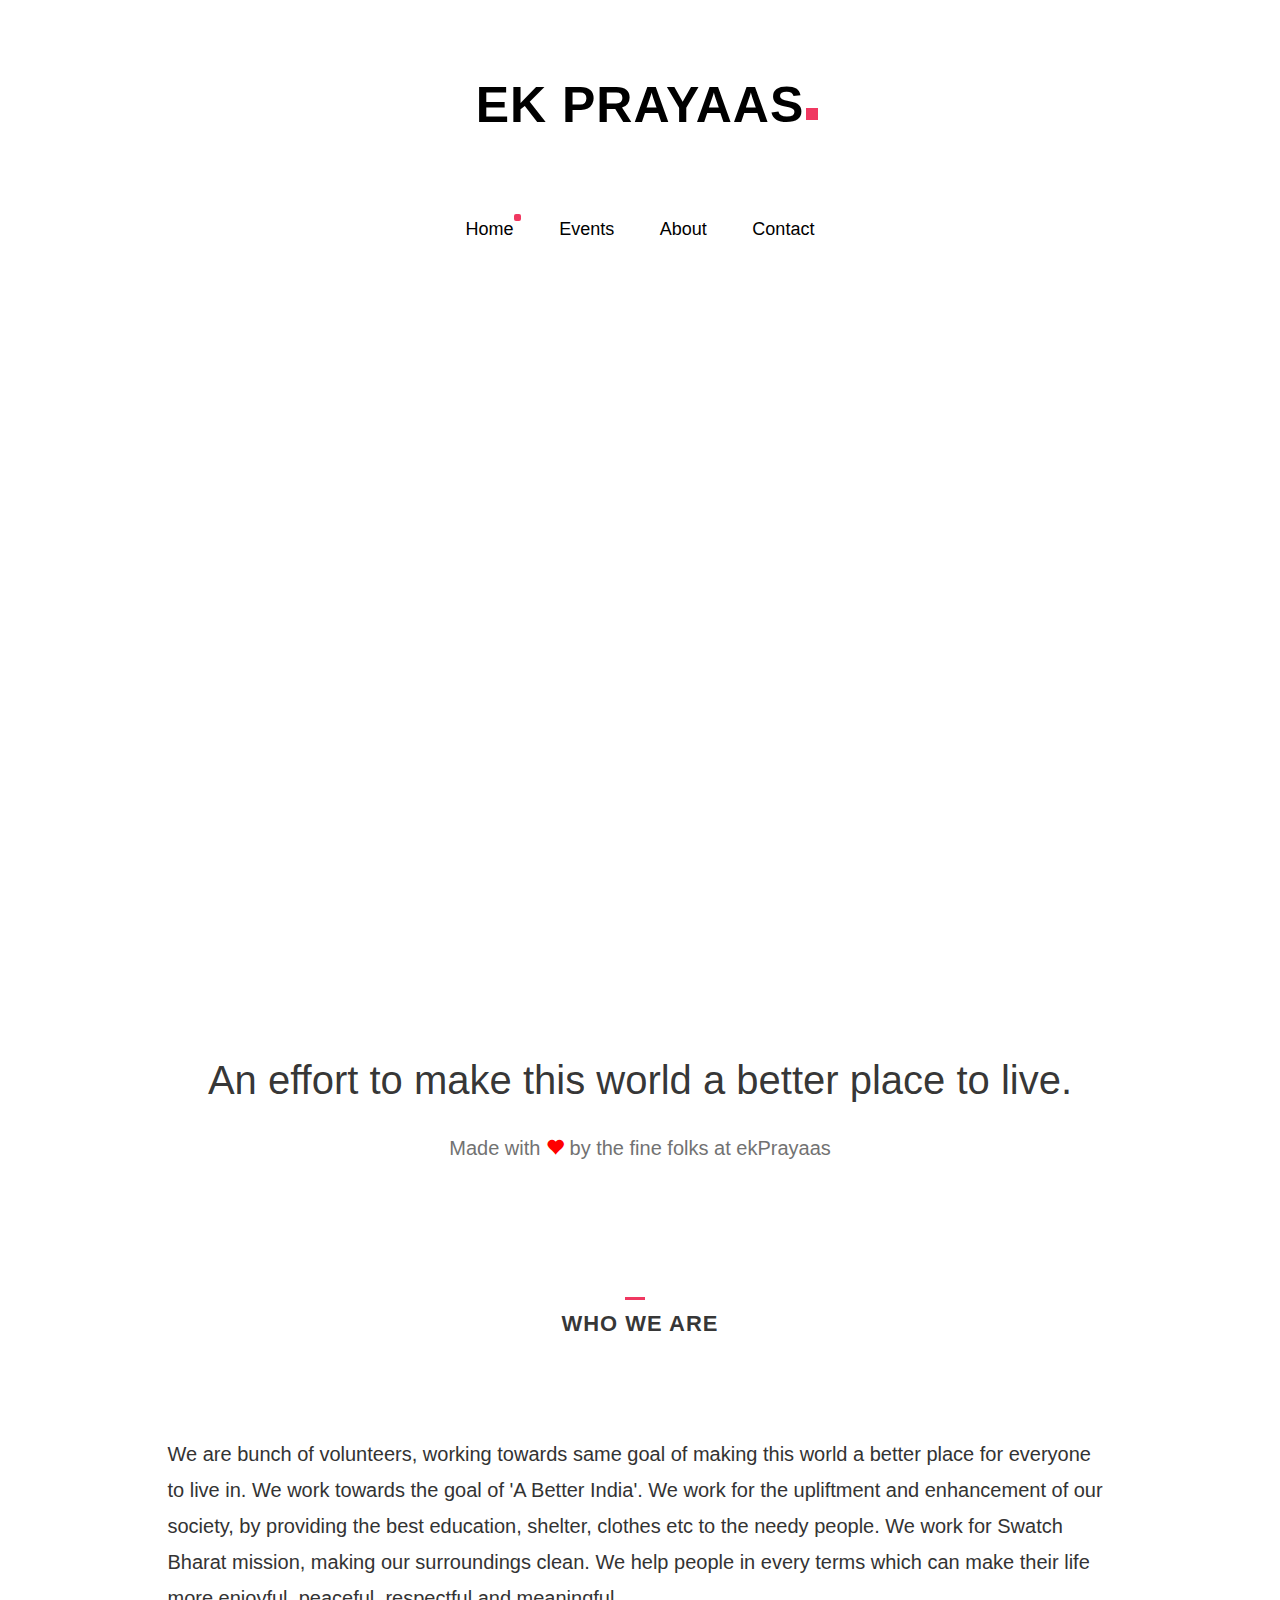
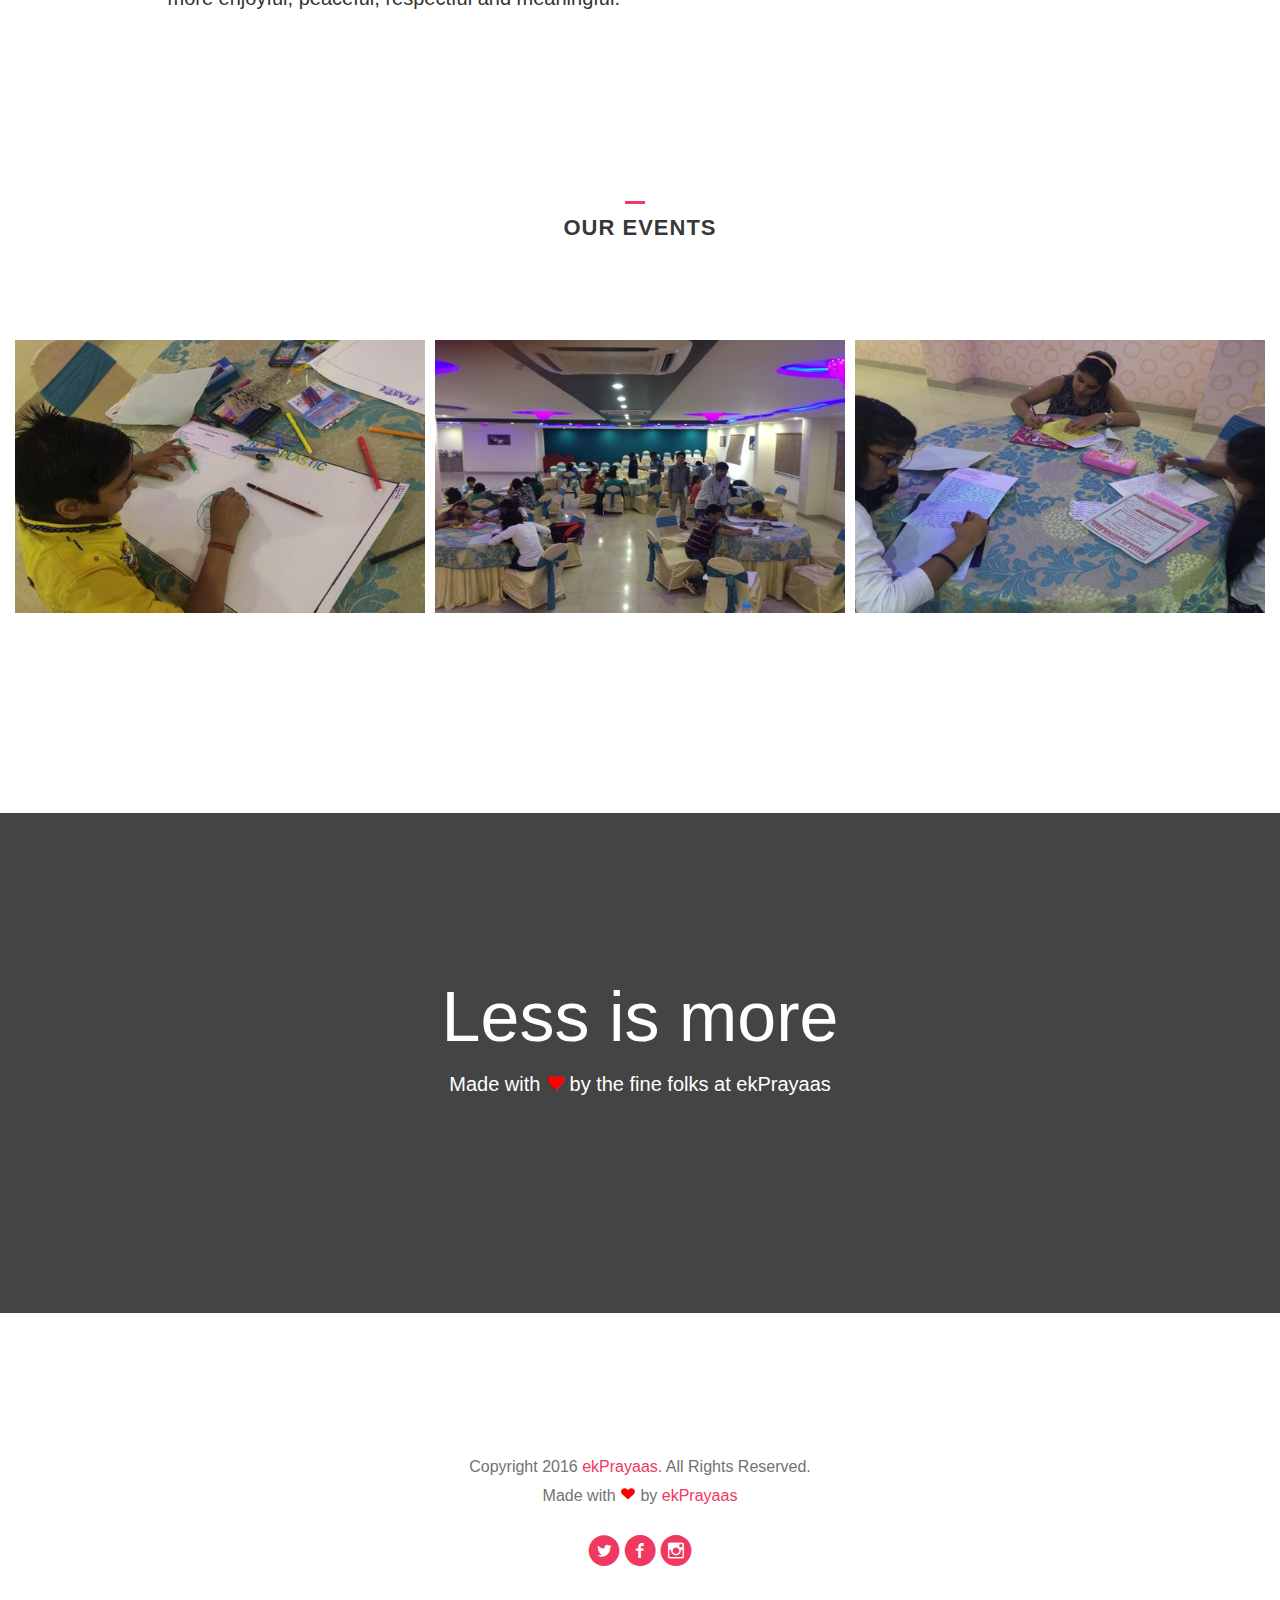
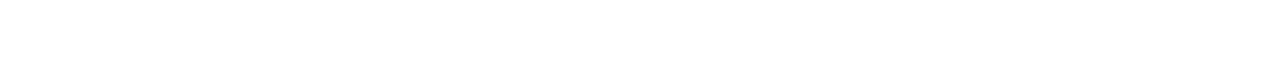
==== commit cc4ff4f9: "Added all event images" ====
--- a/index.html
+++ b/index.html
@@ -69,8 +69,8 @@
 	</header>
 
 	<div class="owl-carousel owl-carousel1 owl-carousel-fullwidth fh5co-light-arrow animate-box" data-animate-effect="fadeIn">
-		<div class="item"><a href="images/featured-1.jpg" class="image-popup"><img src="images/featured-1.jpg" alt="image"></a></div>
-		<div class="item"><a href="images/featured-2.jpg" class="image-popup"><img src="images/featured-2.jpg" alt="image"></a></div>
+		<div class="item"><a href="images/panaroma.jpg" class="image-popup"><img src="images/panaroma.jpg" alt="Drawing Competition"></a></div>
+		<div class="item"><a href="images/writing_comp1.jpg" class="image-popup"><img src="images/writing_comp1.jpg" alt="Writing Competition"></a></div>
 	</div>
 
 	<div id="fh5co-intro-section">
@@ -207,62 +207,50 @@
 			<div class="owl-carousel owl-carousel2">
 				<div class="item">
 					<!-- <a href="#" class="image-popup"> -->
-					<img src="images/portfolio_pic1.jpg" alt="image">
+					<img src="images/port_drawing_comp1.jpg" alt="Drawing Competition image">
 					<a href="#" class="pop-up-overlay text-center">
 					</a>
 				</div>
 				<div class="item">
-					<img src="images/portfolio_pic2.jpg" alt="image">
+					<!-- <a href="#" class="image-popup"> -->
+					<img src="images/port_drawing_comp2.jpg" alt="Drawing Competition image">
+					<!-- </a> -->
+					<a href="#" class="pop-up-overlay pop-up-overlay-color-3 text-center">
+					</a>
+				</div>
+				<div class="item">
+					<!-- <a href="#" class="image-popup"> -->
+					<img src="images/port_writing_comp1.jpg" alt="Writing Competition image">
+					<!-- </a> -->
+					<a href="#" class="pop-up-overlay pop-up-overlay-color-4 text-center">
+					</a>
+				</div>
+				<div class="item">
+					<!-- <a href="#" class="image-popup"> -->
+					<img src="images/port_drawing_comp3.jpg" alt="Drawing Competition image">
+					<!-- </a> -->
+					<a href="#" class="pop-up-overlay text-center">
+					</a>
+				</div>
+				<div class="item">
+					<!-- <a href="#" class="image-popup"> -->
+					<img src="images/port_drawing_comp4.jpg" alt="Drawing Competition image">
+					<!-- </a> -->
 					<a href="#" class="pop-up-overlay pop-up-overlay-color-2 text-center">
 					</a>
 				</div>
 				<div class="item">
 					<!-- <a href="#" class="image-popup"> -->
-					<img src="images/portfolio_pic3.jpg" alt="image">
-					<!-- </a> -->
-					<a href="#" class="pop-up-overlay pop-up-overlay-color-3 text-center">
-					</a>
-				</div>
-				<div class="item">
-					<!-- <a href="#" class="image-popup"> -->
-					<img src="images/portfolio_pic4.jpg" alt="image">
-					<!-- </a> -->
-					<a href="#" class="pop-up-overlay pop-up-overlay-color-4 text-center">
-					</a>
-				</div>
-				<div class="item">
-					<!-- <a href="#" class="image-popup"> -->
-					<img src="images/portfolio_pic5.jpg" alt="image">
+					<img src="images/port_drawing_comp5.jpg" alt="Drawing Competition image">
 					<!-- </a> -->
 					<a href="#" class="pop-up-overlay text-center">
 					</a>
 				</div>
 				<div class="item">
 					<!-- <a href="#" class="image-popup"> -->
-					<img src="images/portfolio_pic6.jpg" alt="image">
-					<!-- </a> -->
-					<a href="#" class="pop-up-overlay pop-up-overlay-color-2 text-center">
-					</a>
-				</div>
-				<div class="item">
-					<!-- <a href="#" class="image-popup"> -->
-					<img src="images/portfolio_pic7.jpg" alt="image">
+					<img src="images/port_drawing_comp6.jpg" alt="Drawing Competition image">
 					<!-- </a> -->
 					<a href="#" class="pop-up-overlay text-center">
-					</a>
-				</div>
-				<div class="item">
-					<!-- <a href="#" class="image-popup"> -->
-					<img src="images/portfolio_pic8.jpg" alt="image">
-					<!-- </a> -->
-					<a href="#" class="pop-up-overlay pop-up-overlay-color-3 text-center">
-					</a>
-				</div>
-				<div class="item">
-					<!-- <a href="#" class="image-popup"> -->
-					<img src="images/portfolio_pic9.jpg" alt="image">
-					<!-- </a> -->
-					<a class="pop-up-overlay pop-up-overlay-color-4 text-center">
 					</a>
 				</div>
 			</div>
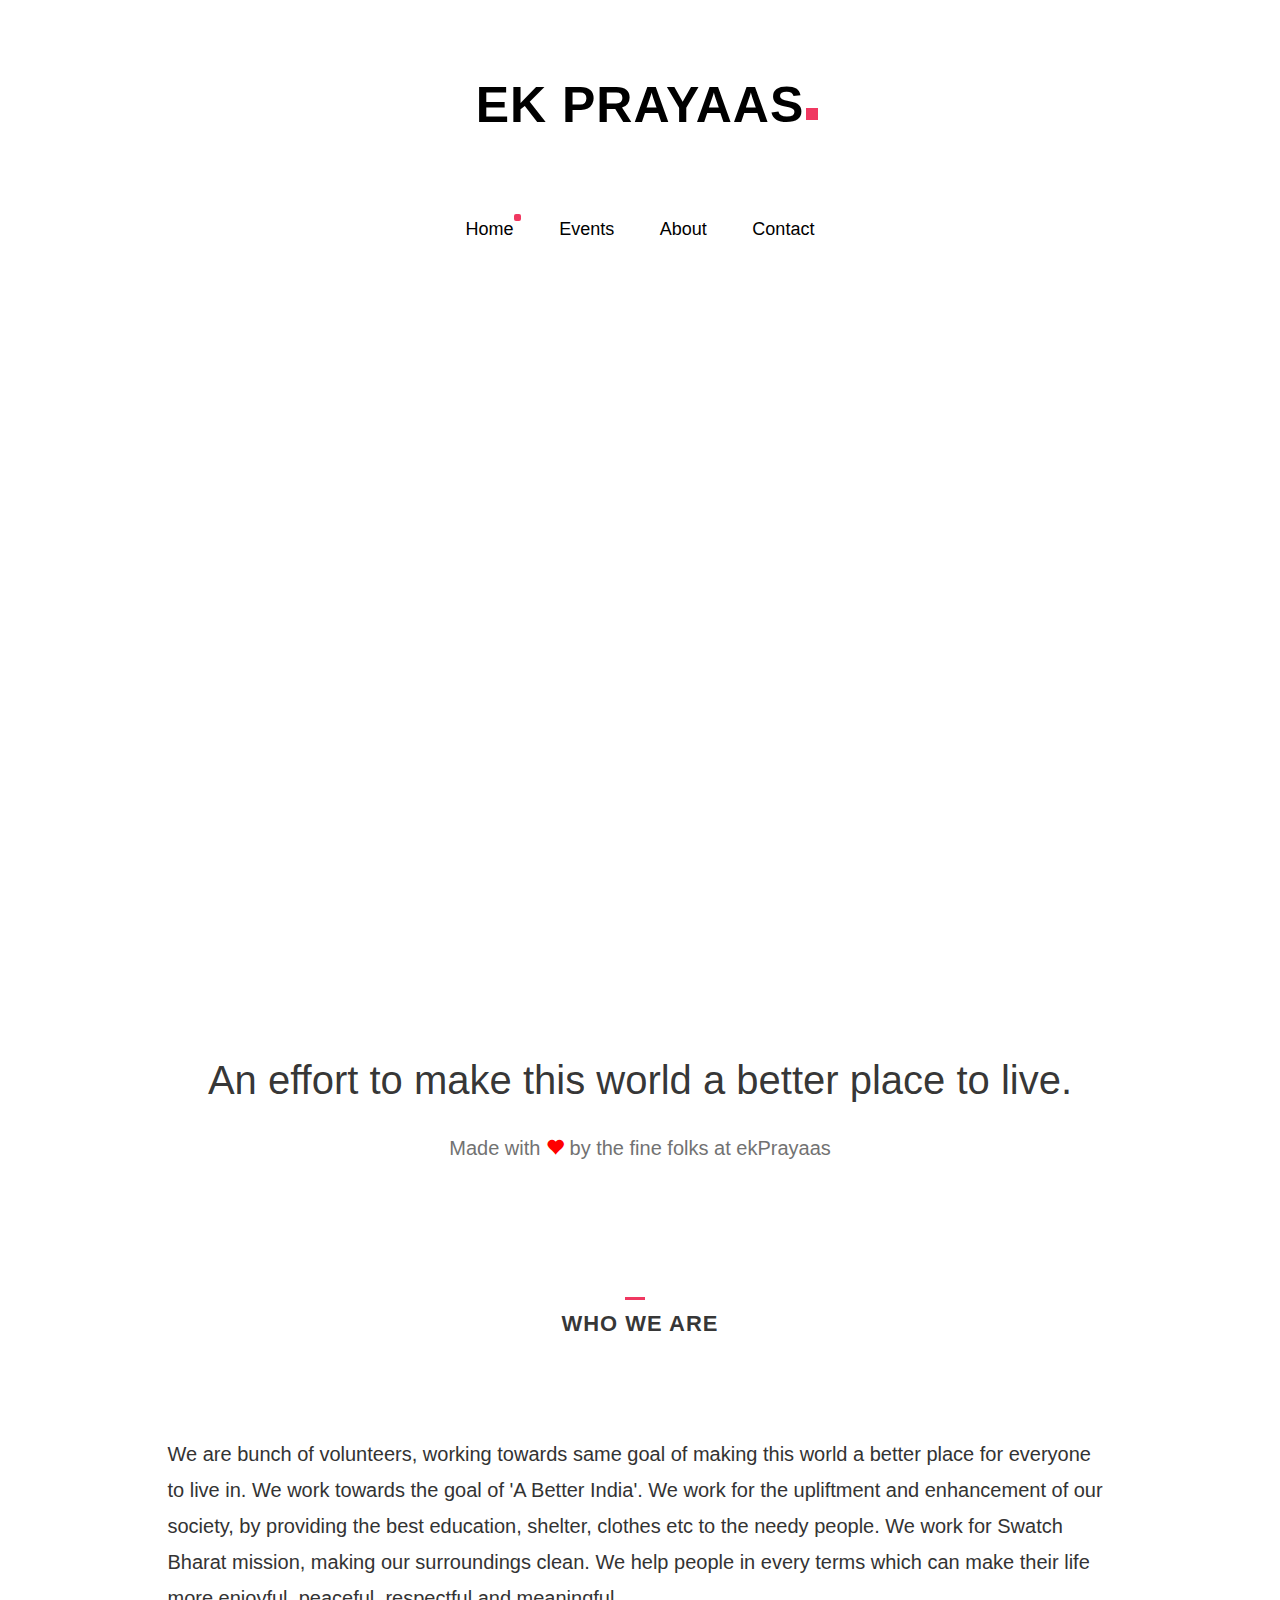
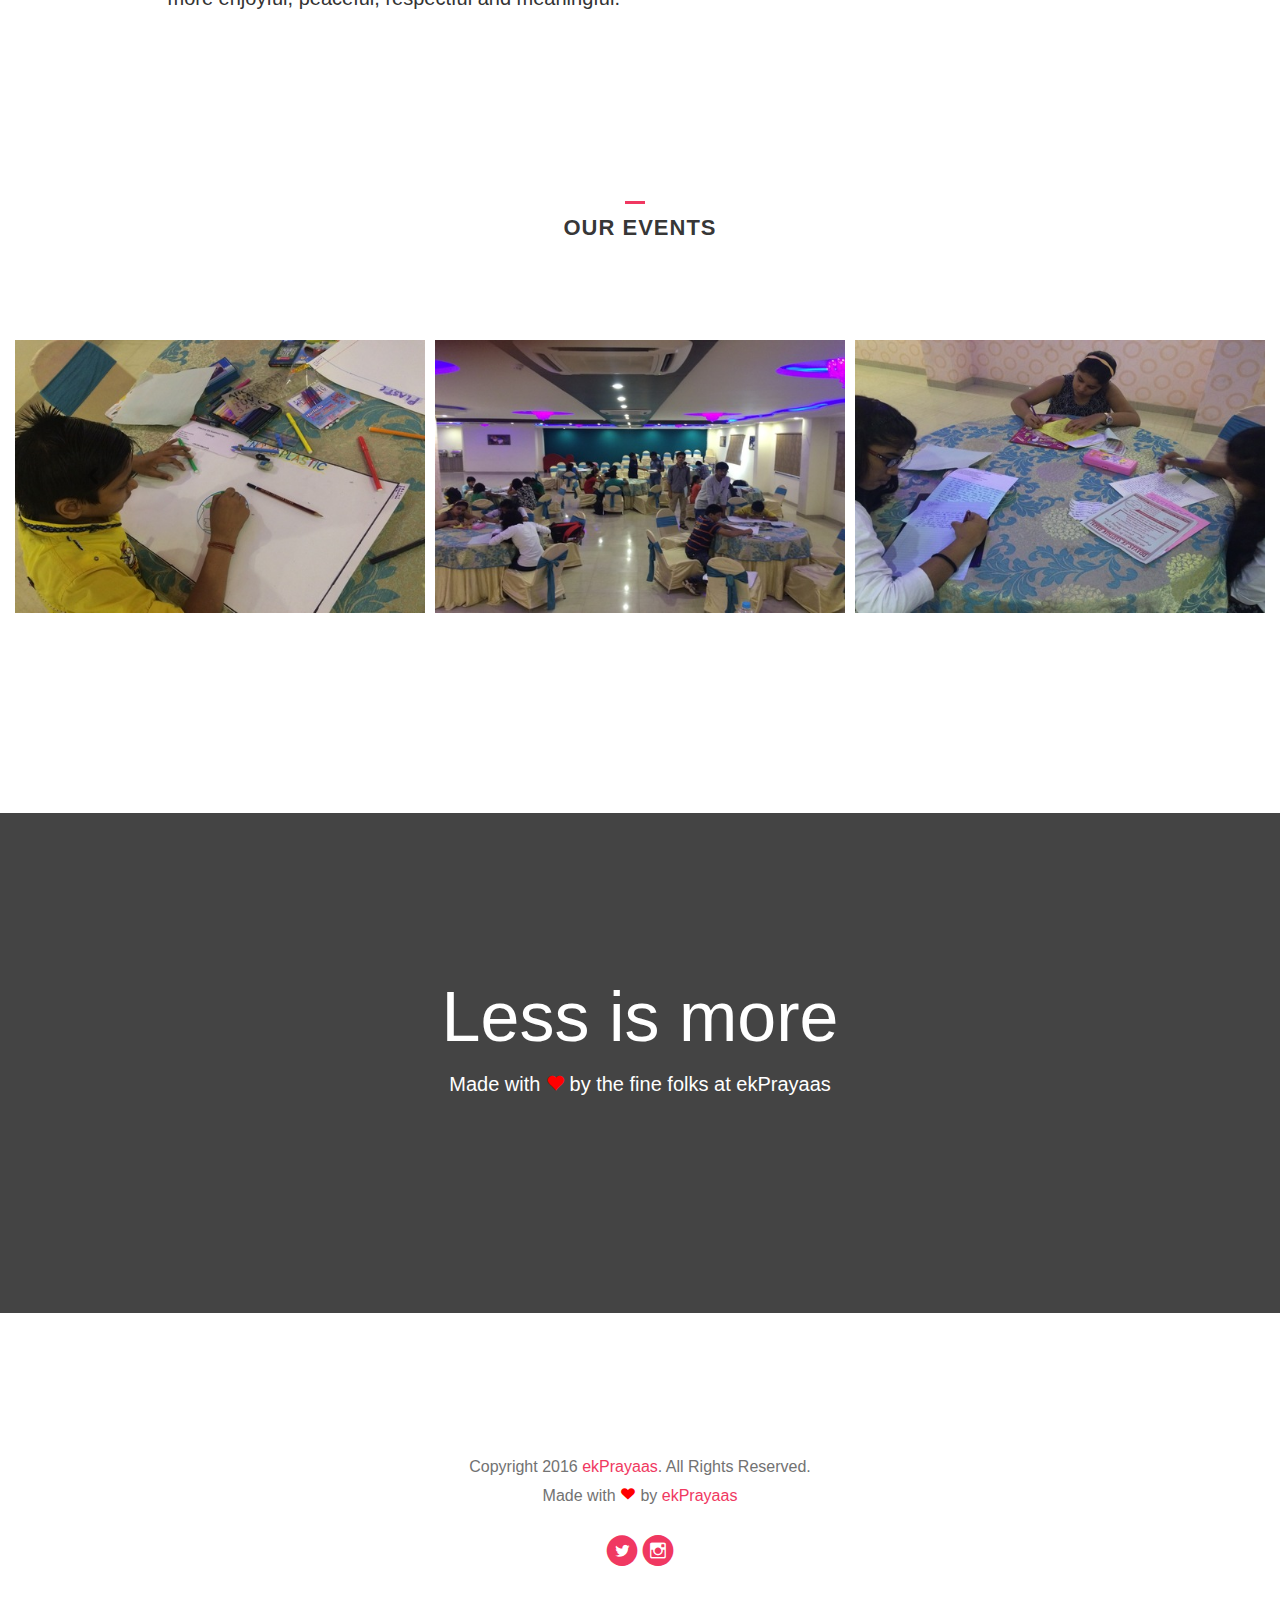
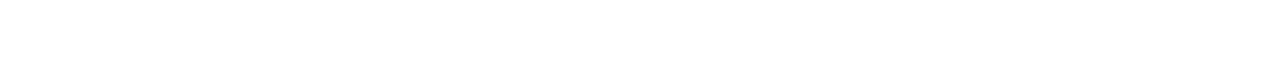
==== commit 3fbd9c52: "Added social profile links except fb" ====
--- a/index.html
+++ b/index.html
@@ -303,9 +303,9 @@
 					<div class="col-md-8 col-md-offset-2 text-center">
 						<p>Copyright 2016 <a href="index.html">ekPrayaas</a>. All Rights Reserved. <br>Made with <i class="icon-heart3 love red"></i> by <a href="index.html" target="_blank">ekPrayaas</a>
 						<p class="fh5co-social-icons">
-							<a href="#"><i class="icon-twitter-with-circle"></i></a>
-							<a href="#"><i class="icon-facebook-with-circle"></i></a>
-							<a href="#"><i class="icon-instagram-with-circle"></i></a>
+							<a href="https://twitter.com/ekprayaas_org"><i class="icon-twitter-with-circle"></i></a>
+							<!-- <a href="#"><i class="icon-facebook-with-circle"></i></a> -->
+							<a href="https://www.instagram.com/ekprayaas"><i class="icon-instagram-with-circle"></i></a>
 						</p>
 					</div>
 				</div>
